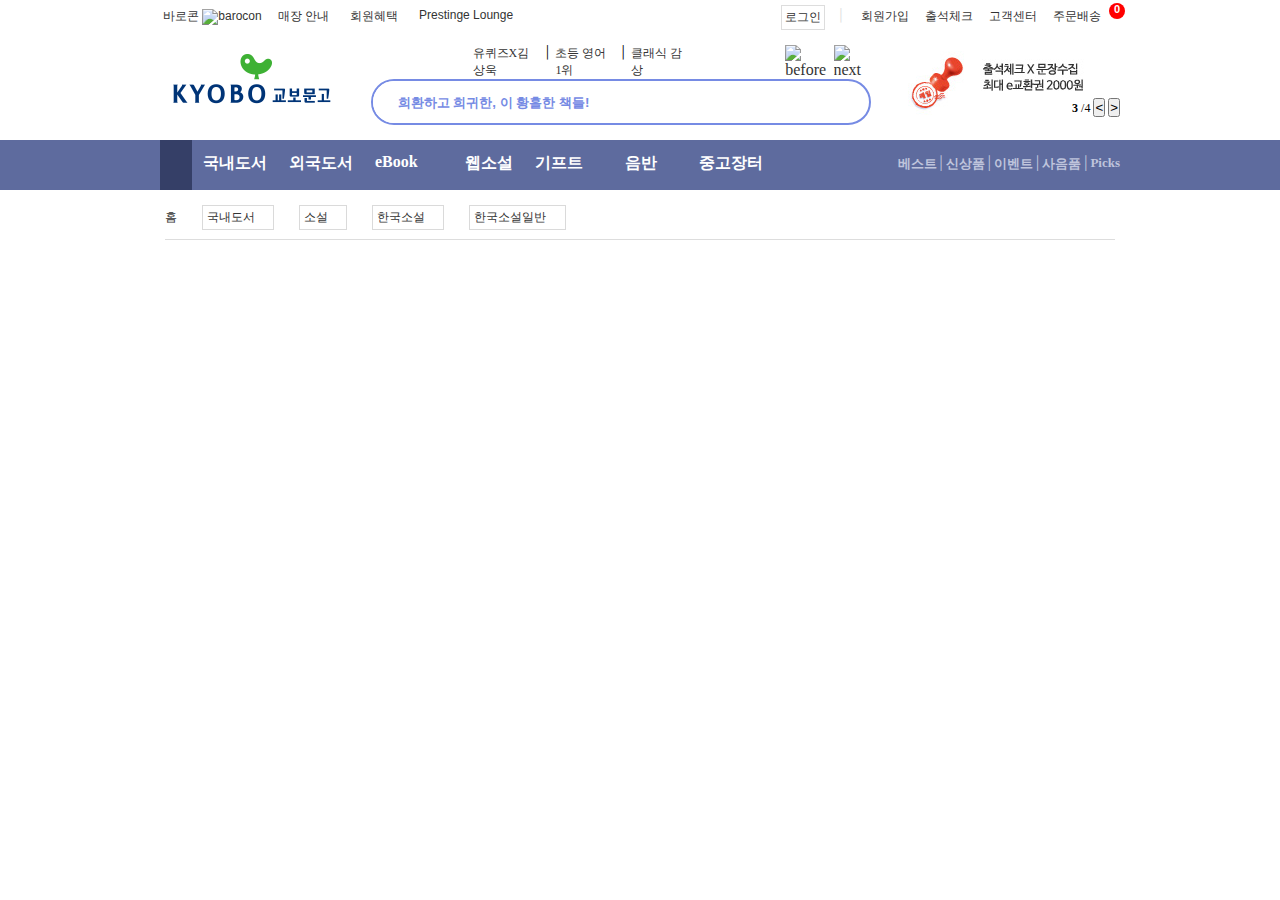
==== sub.html @ 97ce5af9 "project05" ====
<!DOCTYPE html>
<html lang="ko">
<head>
    <meta charset="UTF-8">
    <meta http-equiv="X-UA-Compatible" content="IE=edge">
    <meta name="viewport" content="width=device-width, initial-scale=1.0">
    <title>교보문고</title>

    <link href="img/CI_wordmark.green.png" rel="shortcut icon" type="image/x-icon">
    <link rel="stylesheet" href="https://use.fontawesome.com/releases/v6.0.0/css/all.css">
    <link rel="stylesheet" href="css/sub.css">
</head>

<body>
    <!-- header&nav -->
    <header>

        <div class="top_head">
            <div class="top">
                <div class="nav">
                    <div class="nav_left">
                        <ul>
                            <li><a href="#">바로콘 <img src="http://image.kyobobook.co.kr/ink/images/gnb/icon_off2.gif" alt="barocon"></a></li>
                            <li class="li_hover"><a href="#">매장 안내</a><i class="fa-solid fa-angle-down"></i></li>
                            <li class="li_hover"><a href="#">회원혜택</a><i class="fa-solid fa-angle-down"></i></li>
                            <li class="li_hover"><a href="#">Prestinge Lounge</a></li>
                        </ul>
                    </div>
                    <div class="nav_right">
                        <ul>
                            <li class="login"><a href="#">로그인</a></li>
                            <li class="line">│</li>
                            <li class="nav_hover"><a href="#">회원가입</a></li>
                            <li class="nav_hover"><a href="#">출석체크</a></li>
                            <li class="nav_hover"><a href="#">고객센터</a></li>
                            <li class="nav_hover"><a href="#">주문배송</a></li>
                            <li><a href="#"><i class="fa-solid fa-cart-shopping"></i><span class="count">0</span></a></li>
                        </ul>
                    </div>
                </div>

                <div class="logo_main">
                    <div class="logo">
                        <a href="#"><img src="img/CI_signature.logo.png" alt="logo"></a>
                    </div>

                    <div class="search">
                        <div class="wordlist">
                            <ul>
                                <li class="hover_a"><a href="#">유퀴즈X김상욱</a></li>
                                <li>│</li>
                                <li class="hover_a"><a href="#">초등 영어 1위</a></li>
                                <li>│</li>
                                <li class="hover_a"><a href="#">클래식 감상</a></li>
                            </ul>
                            <a href="#" class="bt_margin"><img src="http://image.kyobobook.co.kr/ink/images/welcome/btn_left.gif" alt="before"></a>
                            <a href="#"><img src="http://image.kyobobook.co.kr/ink/images/welcome/btn_right.gif" alt="next"></a>
                        </div>

                        <div class="searchbar">
                            <input type="text"  placeholder="희환하고 희귀한, 이 황홀한 책들!">
                            <a href="#"><i class="fa-solid fa-magnifying-glass"></i></a>
                        </div>
                    </div>

                    <div class="ad">
                        <div class="ad_banner">
                        <a href="#"><img src="img/bnD_w03.jpg" alt="banner"></a>
                        </div>
                        <div class="list_button">
                            <span class="page">
                                <strong class="current">3</strong>
                                /4
                            </span>
                            <button type="button" class="btn_prev">&lt;</button>
                            <button type="button" class="btn_next">&gt;</button>
                        </div>
                    </div>
                </div>
            </div>
        </div>

        <div class="main_list">
            <div class="container">
                <ul class="item1">
                    <li class="menu"><i class="fa-solid fa-bars"></i></li>
                    <li><a href="#">국내도서</a></li>
                    <li><a href="#">외국도서</a></li>
                    <li class="ebook"><a href="#">eBook</a> <i class="fa-solid fa-angle-down"></i></li>
                    <li><a href="#">웹소설</a></li>
                    <li class="gift"><a href="#">기프트</a> <i class="fa-solid fa-angle-down"></i></li>
                    <li class="album"><a href="#">음반</a> <i class="fa-solid fa-angle-down"></i></li>
                    <li><a href="#">중고장터</a></li>
                    <li class="plus"><i class="fa-regular fa-square-plus"></i></li>
                </ul>

                <ul class="item2">
                    <li class="underline"><a href="#">베스트</a></li>
                    <li>│</li>
                    <li  class="underline"><a href="#">신상품</a></li>
                    <li>│</li>
                    <li  class="underline"><a href="#">이벤트</a></li>
                    <li>│</li>
                    <li  class="underline"><a href="#">사음품</a></li>
                    <li>│</li>
                    <li  class="underline"><a href="#">Picks</a></li>
                </ul>
            </div>
        </div>
    </header>



    <div class="container">
        <div class="section1">
            <div class="home_bar">
                <p class="home">
                    <a href="#">홈</a>
                </p>
            </div>
            <div class="location_zone1">
                <p class="location1">
                    <span>
                        <a href="#">국내도서</a>
                    </span>
                </p>
                <div class="location_more1">

                </div>
            </div>
            <div class="location_zone2">
                <p class="location2">
                    <span>
                        <a href="#">소설</a>
                    </span>
                </p>
                <div class="location_more2">
                    
                </div>
            </div>
            <div class="location_zone3">
                <p class="location3">
                    <span>
                        <a href="#">한국소설</a>
                    </span>
                </p>
                <div class="location_more3">
                    
                </div>
            </div>
            <div class="location_zone4">
                <p class="location4">
                    <span>
                        <a href="#">한국소설일반</a>
                    </span>
                </p>
                <div class="location_more4">
                    
                </div>
            </div>
        </div>
    </div>

    <div class="section2"></div>
    
</body>
</html>
---- css/sub.css ----
* {
  margin: 0;
  padding: 0;
  box-sizing: border-box;
}

ol, ul, li {
  list-style-type: none;
}

a {
  text-decoration: none;
  color: #333;
}

.top_head {
  width: 100%;
  height: 140px;
}
.top_head .top {
  width: 960px;
  height: 140px;
  margin: 0 auto;
}
.top_head .top .nav {
  height: 30px;
  padding-top: 5px;
  font-size: 12px;
  font-family: dotum, sans-serif;
}
.top_head .top .nav .nav_left ul {
  float: left;
}
.top_head .top .nav .nav_left ul li {
  float: left;
  padding: 3px;
  margin-right: 10px;
}
.top_head .top .nav .nav_left ul li i {
  margin-left: 5px;
}
.top_head .top .nav .nav_left ul .li_hover:hover a {
  color: #3c5fdf;
  text-decoration: underline;
}
.top_head .top .nav .nav_right ul {
  float: right;
}
.top_head .top .nav .nav_right ul li {
  float: left;
  padding: 3px;
  margin-left: 10px;
  position: relative;
}
.top_head .top .nav .nav_right ul li i {
  font-size: 16px;
}
.top_head .top .nav .nav_right ul li .count {
  background-color: red;
  display: inline-block;
  text-align: center;
  color: #fff;
  width: 16px;
  height: 16px;
  position: absolute;
  top: -2px;
  right: -5px;
  border-radius: 50%;
  font-weight: bold;
  font-size: 11px;
}
.top_head .top .nav .nav_right ul .nav_hover:hover a {
  color: #3c5fdf;
  text-decoration: underline;
}
.top_head .top .nav .nav_right ul .login {
  border: 1px solid #ddd;
}
.top_head .top .nav .nav_right ul .line {
  color: #ddd;
}
.top_head .top .logo_main {
  display: flex;
  align-items: center;
  justify-content: space-between;
  margin-top: 15px;
}
.top_head .top .logo_main .search .wordlist {
  width: 500px;
  display: flex;
}
.top_head .top .logo_main .search .wordlist ul {
  display: flex;
  margin-left: 100px;
  font-size: 12px;
}
.top_head .top .logo_main .search .wordlist ul li {
  margin: 0 2px;
}
.top_head .top .logo_main .search .wordlist ul .hover_a:hover a {
  color: #3c5fdf;
  text-decoration: underline;
}
.top_head .top .logo_main .search .wordlist .bt_margin {
  margin-left: 100px;
}
.top_head .top .logo_main .search .searchbar {
  width: 500px;
  background-color: #fff;
  border: 2px solid rgb(118, 139, 228);
  border-radius: 30px;
  overflow: hidden;
}
.top_head .top .logo_main .search .searchbar input {
  border: none;
  width: 450px;
  height: 42px;
  padding: 10px 10px 10px 25px;
}
.top_head .top .logo_main .search .searchbar input::-moz-placeholder {
  color: rgb(118, 139, 228);
  font-weight: bold;
}
.top_head .top .logo_main .search .searchbar input:-ms-input-placeholder {
  color: rgb(118, 139, 228);
  font-weight: bold;
}
.top_head .top .logo_main .search .searchbar input::placeholder {
  color: rgb(118, 139, 228);
  font-weight: bold;
}
.top_head .top .logo_main .search .searchbar input:focus {
  outline: none;
}
.top_head .top .logo_main .search .searchbar i {
  color: rgb(118, 139, 228);
  font-size: 18px;
}
.top_head .top .ad {
  position: relative;
}
.top_head .top .ad .list_button {
  font-size: 12px;
  position: absolute;
  bottom: 2px;
  right: 0;
}

.main_list {
  width: 100%;
  height: 50px;
  background-color: #5e6b9e;
}
.main_list .container {
  width: 960px;
  height: 50px;
  margin: 0 auto;
  display: flex;
  justify-content: space-between;
}
.main_list .container .item1 {
  color: #bfc4dc;
}
.main_list .container .item1 a {
  color: #fff;
  font-weight: bold;
}
.main_list .container .item1 li {
  padding-top: 13px;
  padding-left: 11px;
  padding-bottom: 13px;
  padding-right: 11px;
  height: 50px;
  float: left;
}
.main_list .container .item1 .menu {
  background-color: #353f67;
  color: #fff;
  cursor: pointer;
  font-size: 22px;
  padding-top: 9px;
  padding-left: 16px;
  padding-right: 16px;
}
.main_list .container .item1 li:nth-of-type(9) {
  font-size: 22px;
  cursor: pointer;
  padding-top: 9px;
  padding-left: 18px;
  padding-right: 40px;
}
.main_list .container .item1 .ebook {
  width: 90px;
}
.main_list .container .item1 .ebook:hover {
  background-color: #fff;
  color: #353f67;
  border: 1px solid #5e6b9e;
  cursor: pointer;
}
.main_list .container .item1 .ebook:hover i {
  transform: rotate(180deg);
}
.main_list .container .item1 .ebook:hover a {
  color: #353f67;
}
.main_list .container .item1 .gift {
  width: 90px;
}
.main_list .container .item1 .gift:hover {
  background-color: #fff;
  color: #353f67;
  border: 1px solid #5e6b9e;
  cursor: pointer;
}
.main_list .container .item1 .gift:hover i {
  transform: rotate(180deg);
}
.main_list .container .item1 .gift:hover a {
  color: #353f67;
}
.main_list .container .item1 .album {
  width: 74px;
}
.main_list .container .item1 .album:hover {
  background-color: #fff;
  color: #353f67;
  border: 1px solid #5e6b9e;
  cursor: pointer;
}
.main_list .container .item1 .album:hover i {
  transform: rotate(180deg);
}
.main_list .container .item1 .album:hover a {
  color: #353f67;
}
.main_list .container .item1 .plus:hover {
  background-color: #fff;
  color: #353f67;
  border: 1px solid #5e6b9e;
  cursor: pointer;
}
.main_list .container .item2 {
  color: #bfc4dc;
  font-size: 13px;
  font-weight: bold;
}
.main_list .container .item2 a {
  color: #bfc4dc;
}
.main_list .container .item2 li {
  float: left;
  padding-top: 15px;
}
.main_list .container .item2 .underline:hover a {
  color: #fff;
  text-decoration: underline;
}

.section1 {
  width: 950px;
  height: 35px;
  margin: 15px auto 40px;
  border-bottom: 1px solid #ddd;
  font-size: 12px;
}
.section1 .home_bar {
  float: left;
}
.section1 .home_bar p {
  width: 12px;
  height: 24px;
  padding-top: 4px;
}
.section1 .location_zone1 {
  float: left;
  font-size: 12px;
}
.section1 .location_zone1 .location1 {
  width: 87px;
  height: 24px;
  float: left;
  background: url(http://image.kyobobook.co.kr/ink/images/common/icon_arrow.gif) no-repeat left;
  padding-left: 15px;
  margin-left: 10px;
}
.section1 .location_zone1 .location1 span {
  display: block;
  border: solid #dadada 1px;
  padding: 3px 6px 3px 4px;
}
.section1 .location_zone1 .location1 span a {
  display: block;
  background: url(http://image.kyobobook.co.kr/ink/images/common/bul_select.gif) no-repeat right center;
  padding-right: 12px;
}
.section1 .location_zone2 {
  float: left;
  font-size: 12px;
}
.section1 .location_zone2 .location2 {
  width: 63px;
  height: 24px;
  float: left;
  background: url(http://image.kyobobook.co.kr/ink/images/common/icon_arrow.gif) no-repeat left;
  padding-left: 15px;
  margin-left: 10px;
}
.section1 .location_zone2 .location2 span {
  display: block;
  border: solid #dadada 1px;
  padding: 3px 6px 3px 4px;
}
.section1 .location_zone2 .location2 span a {
  display: block;
  background: url(http://image.kyobobook.co.kr/ink/images/common/bul_select.gif) no-repeat right center;
  padding-right: 12px;
}
.section1 .location_zone3 {
  float: left;
  font-size: 12px;
}
.section1 .location_zone3 .location3 {
  width: 87px;
  height: 24px;
  float: left;
  background: url(http://image.kyobobook.co.kr/ink/images/common/icon_arrow.gif) no-repeat left;
  padding-left: 15px;
  margin-left: 10px;
}
.section1 .location_zone3 .location3 span {
  display: block;
  border: solid #dadada 1px;
  padding: 3px 6px 3px 4px;
}
.section1 .location_zone3 .location3 span a {
  display: block;
  background: url(http://image.kyobobook.co.kr/ink/images/common/bul_select.gif) no-repeat right center;
  padding-right: 12px;
}
.section1 .location_zone4 {
  float: left;
  font-size: 12px;
}
.section1 .location_zone4 .location4 {
  width: 112px;
  height: 24px;
  float: left;
  background: url(http://image.kyobobook.co.kr/ink/images/common/icon_arrow.gif) no-repeat left;
  padding-left: 15px;
  margin-left: 10px;
}
.section1 .location_zone4 .location4 span {
  display: block;
  border: solid #dadada 1px;
  padding: 3px 6px 3px 4px;
}
.section1 .location_zone4 .location4 span a {
  display: block;
  background: url(http://image.kyobobook.co.kr/ink/images/common/bul_select.gif) no-repeat right center;
  padding-right: 12px;
}
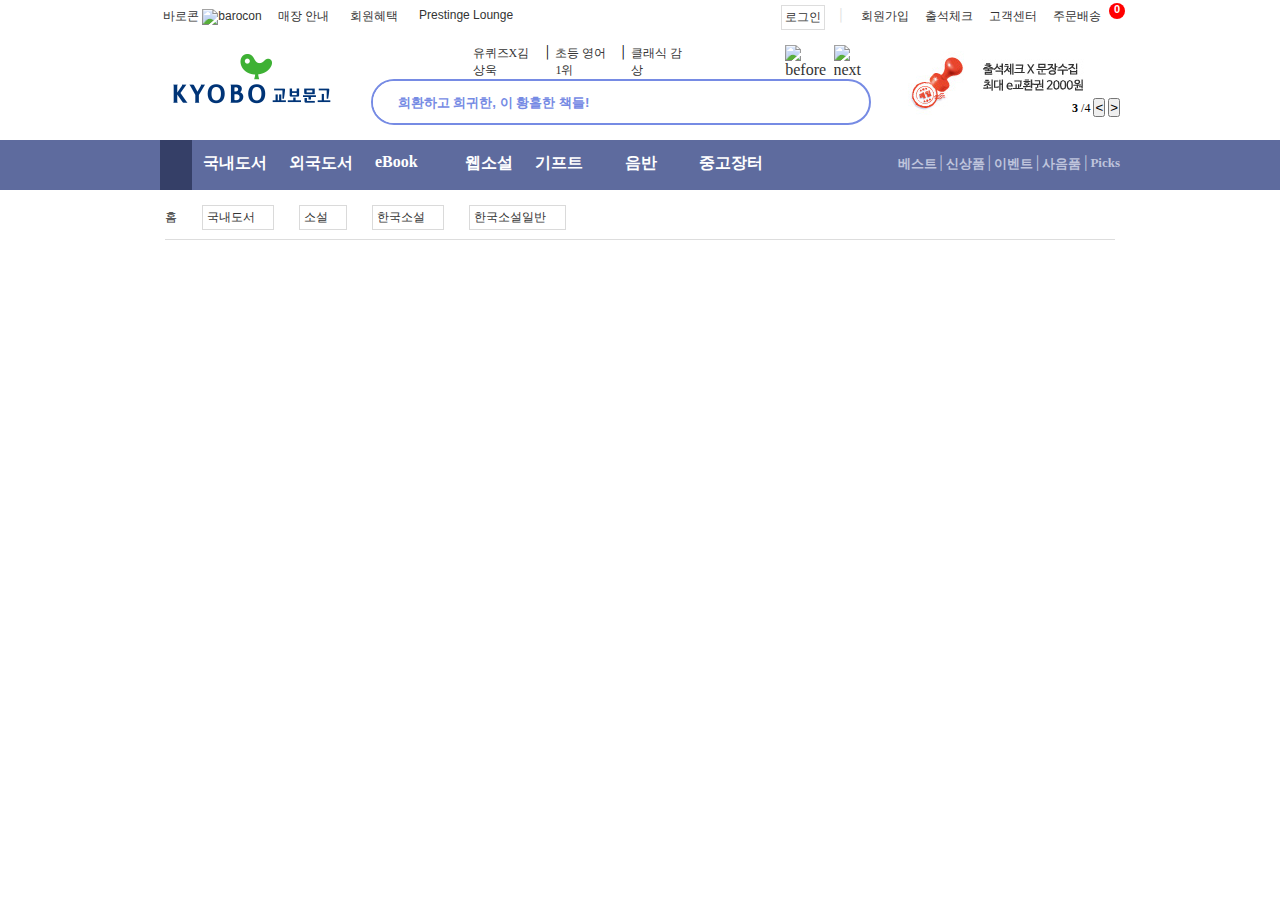
==== commit 9198284f: "project05" ====
--- a/sub.html
+++ b/sub.html
@@ -161,7 +161,11 @@
         </div>
     </div>
 
-    <div class="section2"></div>
+    <div class="section2">
+        <div class="book_explain">
+            
+        </div>
+    </div>
     
 </body>
 </html>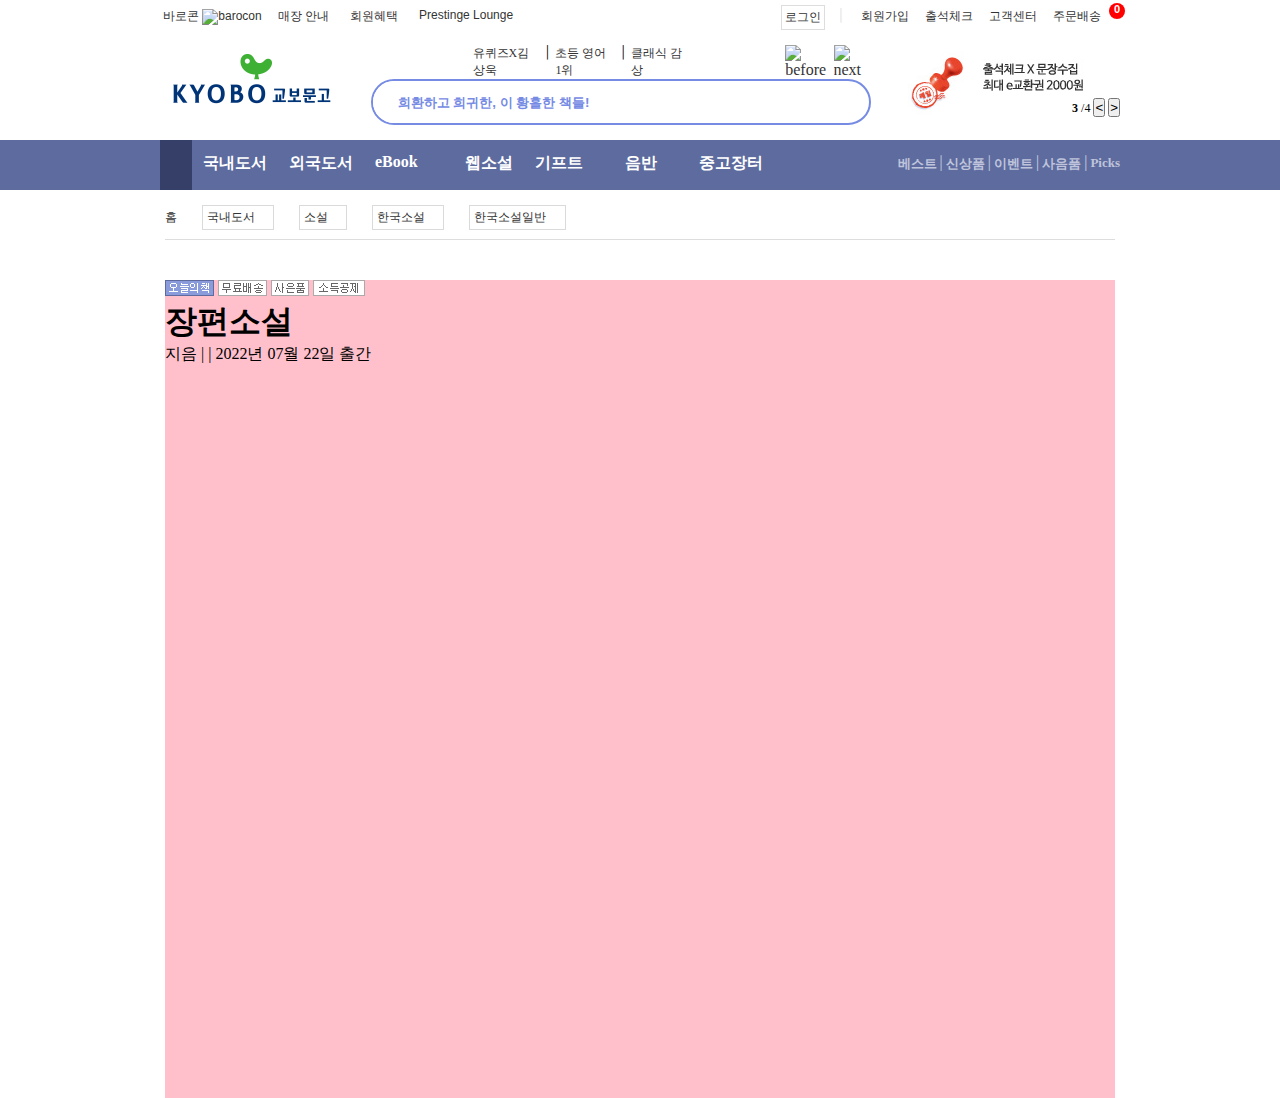
==== commit 013f6318: "project05" ====
--- a/sub.html
+++ b/sub.html
@@ -41,7 +41,7 @@
 
                 <div class="logo_main">
                     <div class="logo">
-                        <a href="#"><img src="img/CI_signature.logo.png" alt="logo"></a>
+                        <a href="index.html"><img src="img/CI_signature.logo.png" alt="logo"></a>
                     </div>
 
                     <div class="search">
@@ -163,9 +163,34 @@
 
     <div class="section2">
         <div class="book_explain">
-            
+            <div class="box_detail_point">
+                <div class="icon">
+                    <img src="img/icon_m_today.gif" alt="icon">
+                    <img src="img/icon_m_freedel.gif" alt="icon">
+                    <img src="img/icon_m_gift.gif" alt="icon">
+                    <img src="img/icon_m_deduction.gif" alt="icon">
+                </div>
+                <h1 class="detail_title">
+                    <strong class="ajax_title_box"></strong>
+                    <span class="ajax_author"></span>
+                    <span>장편소설</span>
+                </h1>
+                <div class="detail_auhor">
+                    <span class="ajax_author"></span> 지음
+                    <span class="line">|</span>
+                    <span class="ajax_publisher"></span>
+                    <span class="line">|</span>
+                    <span class="ajax_datetime">2022년 07월 22일 출간</span>
+
+                </div>
+            </div>
+            <div class="box_detail_info"></div>
+            <div class="box_detail_order"></div>
         </div>
     </div>
-    
+
+
+    <script src="https://ajax.aspnetcdn.com/ajax/jQuery/jquery-3.6.0.min.js"></script>
+    <script src="js/ajax.js"></script>    
 </body>
 </html>--- a/css/sub.css
+++ b/css/sub.css
@@ -359,4 +359,11 @@
   display: block;
   background: url(http://image.kyobobook.co.kr/ink/images/common/bul_select.gif) no-repeat right center;
   padding-right: 12px;
+}
+
+.section2 {
+  width: 950px;
+  height: 818px;
+  background-color: pink;
+  margin: 0 auto;
 }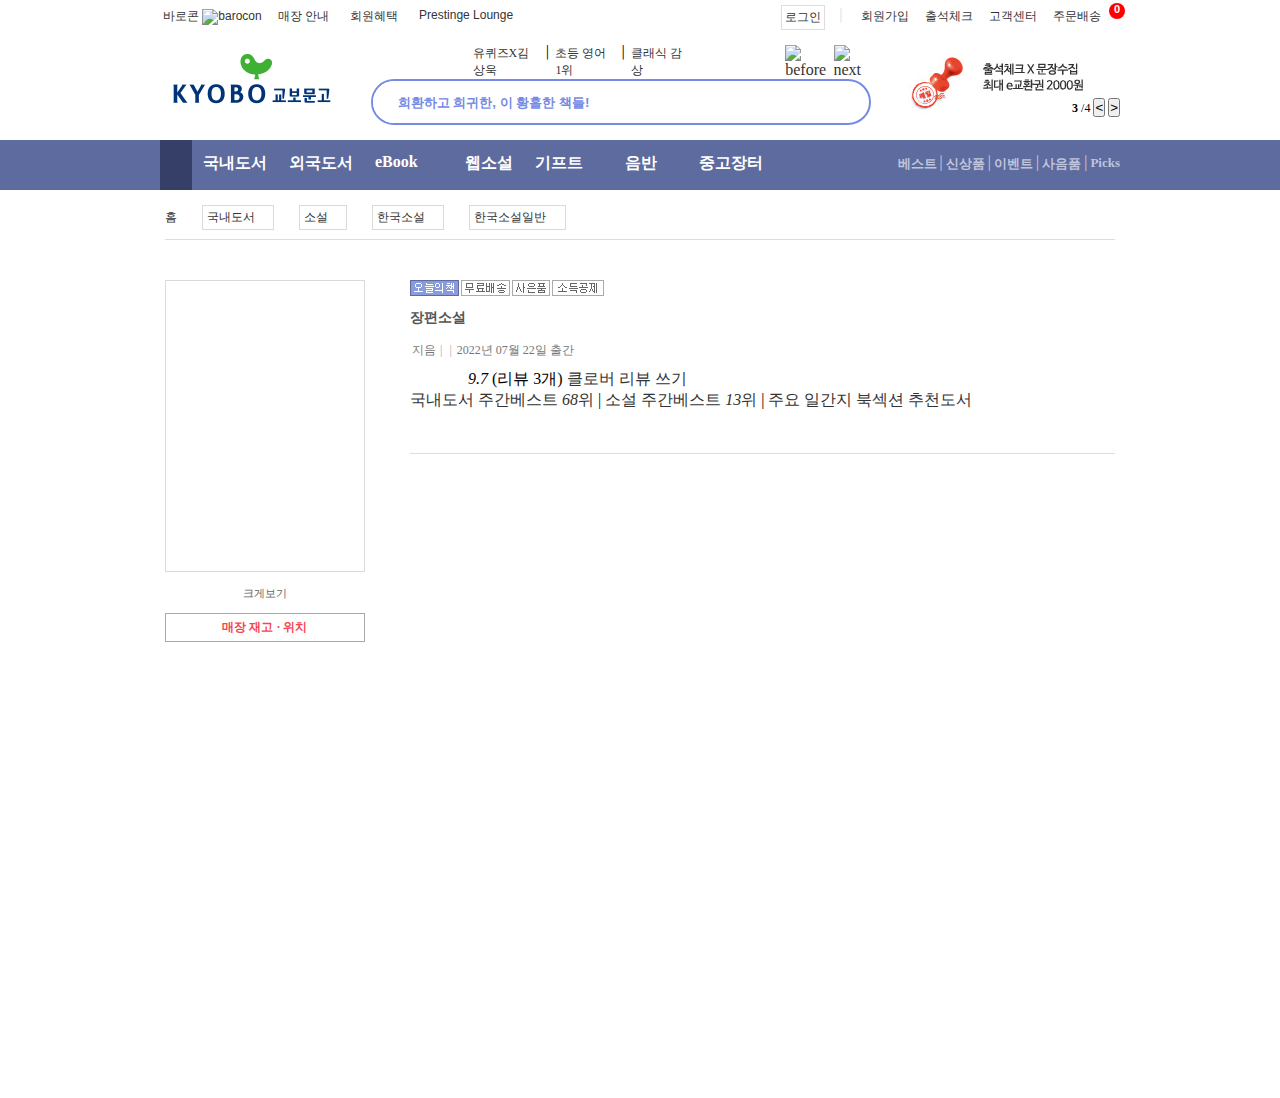
==== commit 9ad63672: "project05" ====
--- a/sub.html
+++ b/sub.html
@@ -165,17 +165,14 @@
         <div class="book_explain">
             <div class="box_detail_point">
                 <div class="icon">
-                    <img src="img/icon_m_today.gif" alt="icon">
-                    <img src="img/icon_m_freedel.gif" alt="icon">
-                    <img src="img/icon_m_gift.gif" alt="icon">
-                    <img src="img/icon_m_deduction.gif" alt="icon">
+                    <img src="img/icon_m_today.gif" alt="icon"><img src="img/icon_m_freedel.gif" alt="icon"><img src="img/icon_m_gift.gif" alt="icon"><img src="img/icon_m_deduction.gif" alt="icon">
                 </div>
                 <h1 class="detail_title">
                     <strong class="ajax_title_box"></strong>
                     <span class="ajax_author"></span>
                     <span>장편소설</span>
                 </h1>
-                <div class="detail_auhor">
+                <div class="detail_author">
                     <span class="ajax_author"></span> 지음
                     <span class="line">|</span>
                     <span class="ajax_publisher"></span>
@@ -183,8 +180,43 @@
                     <span class="ajax_datetime">2022년 07월 22일 출간</span>
 
                 </div>
-            </div>
-            <div class="box_detail_info"></div>
+                <div class="review">
+                    <div class="review_klover">
+                        <span class="klover">
+                            <div class="mask_klover">총 4종</div>
+                            <em>9.7</em>
+                            (리뷰 3개)
+                        </span>
+                    </div>
+                    <a href="#" class="review_kv">클로버 리뷰 쓰기</a>
+                </div>
+                <div class="rank">
+                    <a href="#" class="rank_kb">국내도서 주간베스트 <em>68</em>위</a>
+                    <span>|</span>
+                    <a href="#" class="rank_kb">소설 주간베스트 <em>13</em>위</a>
+                    <span>|</span>
+                    <span class="popup_load">
+                        <a href="#" class="midium_btn">주요 일간지 북섹션 추천도서</a>
+                    </span>
+                </div>
+            </div>
+
+            <div class="box_detail_info">
+                <div class="box_detail_cover">
+                    <div class="cover">
+                        <a href="#" class="ajax_cover">
+                            <span>크게보기</span>
+                        </a>
+                    </div>
+                    <ul>
+                        <li><a href="#">크게보기</a></li>
+                    </ul>
+                </div>
+                <div class="box_detail_position">
+                    <a href="#">매장 재고 · 위치</a>
+                </div>
+            </div>
+
             <div class="box_detail_order"></div>
         </div>
     </div>
--- a/css/sub.css
+++ b/css/sub.css
@@ -364,6 +364,133 @@
 .section2 {
   width: 950px;
   height: 818px;
-  background-color: pink;
   margin: 0 auto;
+}
+.section2 .book_explain .box_detail_point {
+  display: relative;
+  float: right;
+  width: 705px;
+  height: 174px;
+  padding-bottom: 30px;
+  border-bottom: 1px solid #ddd;
+}
+.section2 .book_explain .box_detail_point .icon {
+  height: 16px;
+  margin-bottom: 5px;
+}
+.section2 .book_explain .box_detail_point .icon img {
+  vertical-align: top;
+  margin-right: 2px;
+}
+.section2 .book_explain .box_detail_point .detail_title {
+  color: #3a60df;
+  display: inline;
+  margin-right: 10px;
+  font-size: 24px;
+  line-height: 27px;
+}
+.section2 .book_explain .box_detail_point .detail_title strong {
+  font-weight: bold;
+}
+.section2 .book_explain .box_detail_point .detail_title span {
+  font-size: 14px;
+  color: #555;
+}
+.section2 .book_explain .box_detail_point .detail_author {
+  color: #777;
+  margin-top: 10px;
+  line-height: 18px;
+  font-size: 12px;
+}
+.section2 .book_explain .box_detail_point .detail_author span {
+  font-size: 12px;
+  margin: 0 1px;
+}
+.section2 .book_explain .box_detail_point .detail_author a {
+  color: #777;
+}
+.section2 .book_explain .box_detail_point .detail_author a:hover {
+  text-decoration: underline;
+  color: #3c5fdf;
+}
+.section2 .book_explain .box_detail_point .detail_author .line {
+  color: #aaa;
+}
+.section2 .book_explain .box_detail_point .review {
+  margin-top: 10px;
+}
+.section2 .book_explain .box_detail_point .review .review_klover {
+  display: inline-block;
+}
+.section2 .book_explain .box_detail_point .review .review_klover .klover {
+  width: 54px;
+  height: 14px;
+  padding-right: 0;
+}
+.section2 .book_explain .box_detail_point .review .review_klover .klover .mask_klover {
+  display: inline-block;
+  text-indent: -9999px;
+  width: 54px;
+  height: 14px;
+  background-image: url(http://image.kyobobook.co.kr/ink/images/common/ico_klover2.gif);
+  background-repeat: no-repeat;
+  background-position: 0 0;
+}
+.section2 .book_explain .box_detail_point .rank .popup_load .midium_btn {
+  padding-right: 25px;
+  background: url(http://image.kyobobook.co.kr/ink/images/common/icon_open_r.gif) no-repeat right center;
+}
+.section2 .book_explain .box_detail_info {
+  float: left;
+  width: 200px;
+}
+.section2 .book_explain .box_detail_info .box_detail_cover {
+  text-align: center;
+}
+.section2 .book_explain .box_detail_info .box_detail_cover ul {
+  margin: 10px 0 8px;
+}
+.section2 .book_explain .box_detail_info .box_detail_cover ul li {
+  display: inline-block;
+  width: 96px;
+  text-align: center;
+  font-size: 11px;
+}
+.section2 .book_explain .box_detail_info .box_detail_cover ul li a {
+  display: inline-block;
+  padding: 4px 5px 2px;
+  color: #666;
+}
+.section2 .book_explain .box_detail_info .box_detail_cover ul li a:hover {
+  text-decoration: underline;
+  color: #3c5fdf;
+}
+.section2 .book_explain .box_detail_info .box_detail_cover .cover {
+  width: 200px;
+  height: 292px;
+  border: 1px solid #dadada;
+}
+.section2 .book_explain .box_detail_info .box_detail_cover .cover .ajax_cover img {
+  width: 199px;
+  height: 292px;
+}
+.section2 .book_explain .box_detail_info .box_detail_cover .cover .ajax_cover span {
+  display: none;
+}
+.section2 .book_explain .box_detail_info .box_detail_position {
+  position: relative;
+  margin-top: 10px;
+}
+.section2 .book_explain .box_detail_info .box_detail_position a {
+  display: block;
+  text-align: center;
+  padding: 5px 0 5px;
+  border: 1px solid #aaa;
+  color: #f84450;
+  font-size: 12px;
+  font-weight: bold;
+  background: url(http://image.kyobobook.co.kr/ink/images/welcome/icon_more.gif) no-repeat 165px center;
+}
+.section2 .book_explain .box_detail_info .box_detail_position a:hover {
+  border-color: #888;
 }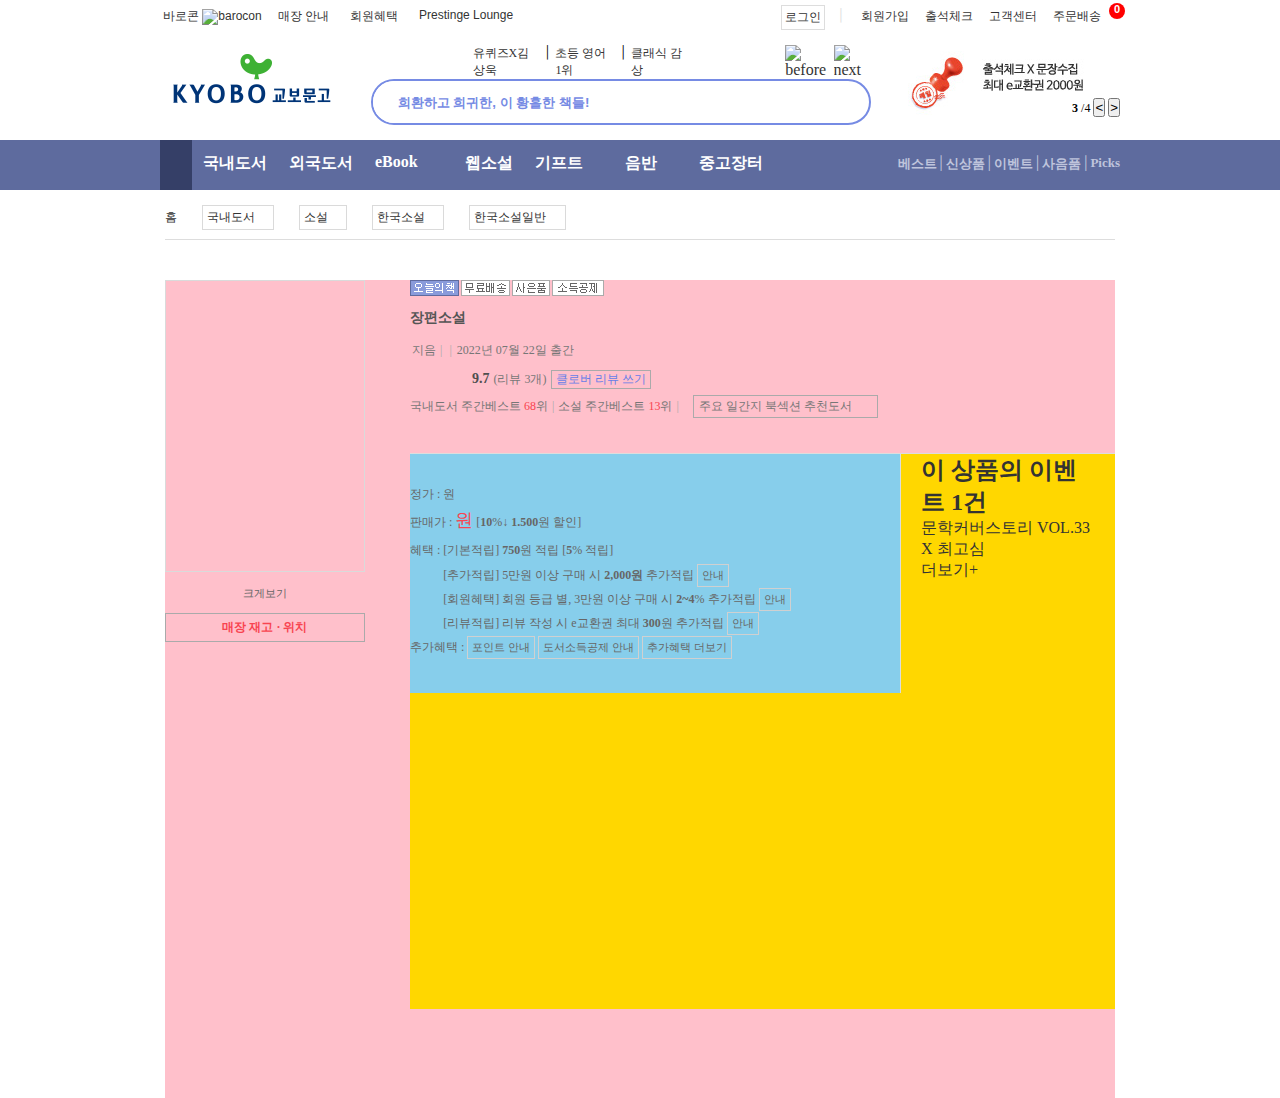
==== commit 9908d11f: "poroject05" ====
--- a/sub.html
+++ b/sub.html
@@ -192,9 +192,9 @@
                 </div>
                 <div class="rank">
                     <a href="#" class="rank_kb">국내도서 주간베스트 <em>68</em>위</a>
-                    <span>|</span>
+                    <span class="line">|</span>
                     <a href="#" class="rank_kb">소설 주간베스트 <em>13</em>위</a>
-                    <span>|</span>
+                    <span class="line">|</span>
                     <span class="popup_load">
                         <a href="#" class="midium_btn">주요 일간지 북섹션 추천도서</a>
                     </span>
@@ -217,7 +217,58 @@
                 </div>
             </div>
 
-            <div class="box_detail_order"></div>
+            <div class="box_detail_order">
+                <div class="order_price">
+                    <ul class="list_price">
+                        <li>정가 : <span class="ajax_price"></span>원 <br>
+                            판매가 : <span class="sell_price"><strong class="ajax_sale_price"></strong>원</span>
+                            <span class="dc_rate">[<strong>10</strong>%↓</span> <strong>1.500</strong>원 할인]
+                        </li>
+                        <li>
+                            <div class="point">
+                                <span class="benefit">혜택 : </span>
+                                <div class="inkpoint">
+                                    <span class="accumulation_point">
+                                        [기본적립] <strong>750</strong>원 적립 [<strong>5</strong>% 적립]
+                                    </span>
+                                    <span class="accumulation_point">
+                                        [추가적립] 5만원 이상 구매 시 <strong>2,000원</strong> 추가적립
+                                        <span class="popup_info"><a href="#" class="popup_btn">안내</a></span>
+                                    </span>
+                                    <span class="accumulation_point">
+                                        [회원혜택] 회원 등급 별, 3만원 이상 구매 시 <strong>2~4</strong>% 추가적립
+                                        <span class="popup_info"><a href="#" class="popup_btn">안내</a></span>
+                                    </span>
+                                    <span class="accumulation_point">
+                                        [리뷰적립] 리뷰 작성 시 e교환권 최대 <strong>300</strong>원 추가적립
+                                        <span class="popup_info"><a href="#" class="popup_btn">안내</a></span>
+                                    </span>
+                                </div>
+                            </div>
+                        </li>
+                        <li>
+                            <div class="add_point">
+                                <span>추가혜택 : </span>
+                                <span class="popup_info"><a href="#" class="popup_btn">포인트 안내</a></span>
+                                <span class="popup_info"><a href="#" class="popup_btn">도서소득공제 안내</a></span>
+                                <a href="#" class="popup_btn">추가혜택 더보기</a>
+                            </div>
+                        </li>
+                    </ul>
+                    <div class="event">
+                        <h2><a href="#">이 상품의 이벤트 <strong>1</strong>건</a></h2>
+                        <ul class="event_list">
+                            <li><a href="#">문학커버스토리 VOL.33 X 최고심</a></li>
+                        </ul>
+                        <div class="btn_more">
+                            <a href="#">더보기+</a>
+                        </div>
+                    </div>
+                </div>
+                
+                <div class="delivery"></div>
+                <div class="order_button"></div>
+            </div>
         </div>
     </div>
 
--- a/css/sub.css
+++ b/css/sub.css
@@ -364,6 +364,7 @@
 .section2 {
   width: 950px;
   height: 818px;
+  background-color: pink;
   margin: 0 auto;
 }
 .section2 .book_explain .box_detail_point {
@@ -421,11 +422,16 @@
 }
 .section2 .book_explain .box_detail_point .review .review_klover {
   display: inline-block;
+  position: relative;
+  cursor: pointer;
+  margin-left: 5px;
 }
 .section2 .book_explain .box_detail_point .review .review_klover .klover {
   width: 54px;
   height: 14px;
   padding-right: 0;
+  font-size: 12px;
+  color: #777;
 }
 .section2 .book_explain .box_detail_point .review .review_klover .klover .mask_klover {
   display: inline-block;
@@ -435,10 +441,60 @@
   background-image: url(http://image.kyobobook.co.kr/ink/images/common/ico_klover2.gif);
   background-repeat: no-repeat;
   background-position: 0 0;
+  vertical-align: middle;
+}
+.section2 .book_explain .box_detail_point .review .review_klover .klover em {
+  display: inline-block;
+  margin-right: 1px;
+  font-size: 14px;
+  font-style: normal;
+  font-weight: bold;
+  color: #4f4f4f !important;
+}
+.section2 .book_explain .box_detail_point .review .review_kv {
+  margin-right: 3px;
+  padding: 1px 4px 2px;
+  border: 1px solid #aaa;
+  font-size: 12px;
+  color: #677ee8;
+  transition: all 0.2s;
+}
+.section2 .book_explain .box_detail_point .review .review_kv:hover {
+  border-color: #777;
+  box-shadow: 1px 1px 1px rgba(0, 0, 0, 0.1);
+}
+.section2 .book_explain .box_detail_point .rank {
+  font-size: 12px;
+  margin-top: 10px;
+}
+.section2 .book_explain .box_detail_point .rank a {
+  color: #777;
+}
+.section2 .book_explain .box_detail_point .rank a:hover {
+  text-decoration: underline;
+  color: #3c5fdf;
+}
+.section2 .book_explain .box_detail_point .rank em {
+  font-style: normal;
+  color: #f84450;
+}
+.section2 .book_explain .box_detail_point .rank .line {
+  color: #aaa;
+  margin: 0 1px;
+}
+.section2 .book_explain .box_detail_point .rank .popup_load {
+  margin-left: 10px;
 }
 .section2 .book_explain .box_detail_point .rank .popup_load .midium_btn {
-  padding-right: 25px;
+  padding: 3px 25px 4px 5px;
   background: url(http://image.kyobobook.co.kr/ink/images/common/icon_open_r.gif) no-repeat right center;
+  border: 1px solid #aaa;
+}
+.section2 .book_explain .box_detail_point .rank .popup_load .midium_btn:hover {
+  border-color: #777;
+  box-shadow: 1px 1px 1px rgba(0, 0, 0, 0.1);
+  color: #777;
+  text-decoration: none;
 }
 .section2 .book_explain .box_detail_info {
   float: left;
@@ -493,4 +549,109 @@
 }
 .section2 .book_explain .box_detail_info .box_detail_position a:hover {
   border-color: #888;
+}
+.section2 .book_explain .box_detail_order {
+  width: 705px;
+  height: 555px;
+  background-color: gold;
+  float: right;
+}
+.section2 .book_explain .box_detail_order .order_price {
+  position: relative;
+  width: 490px;
+  height: 239px;
+  background-color: skyblue;
+  padding: 30px 0;
+}
+.section2 .book_explain .box_detail_order .order_price .list_price {
+  font-size: 12px;
+  color: #666;
+  line-height: 21px;
+}
+.section2 .book_explain .box_detail_order .order_price .list_price a {
+  color: #666;
+}
+.section2 .book_explain .box_detail_order .order_price .list_price .sell_price {
+  font-size: 18px;
+  color: #f84450;
+  line-height: 30px;
+}
+.section2 .book_explain .box_detail_order .order_price .list_price .sell_price strong {
+  font-size: 27px;
+  font-weight: 600;
+  display: inline-block;
+  vertical-align: -2px;
+}
+.section2 .book_explain .box_detail_order .order_price .list_price .benefit {
+  float: left;
+  display: table-cell;
+  vertical-align: top;
+}
+.section2 .book_explain .box_detail_order .order_price .list_price .inkpoint {
+  float: left;
+  margin-left: 3px;
+}
+.section2 .book_explain .box_detail_order .order_price .list_price .inkpoint .accumulation_point {
+  display: block;
+  height: 21px;
+  margin: 0 0 3px 0;
+}
+.section2 .book_explain .box_detail_order .order_price .list_price .inkpoint .accumulation_point .popup_info {
+  display: inline-block;
+  position: relative;
+}
+.section2 .book_explain .box_detail_order .order_price .list_price .inkpoint .accumulation_point .popup_info .popup_btn {
+  font-size: 11px;
+  display: inline-block;
+  border: 1px solid #d0d0d0;
+  padding: 0 4px;
+  transition: all 0.2s;
+}
+.section2 .book_explain .box_detail_order .order_price .list_price .inkpoint .accumulation_point .popup_info .popup_btn:hover {
+  border-color: #777;
+  box-shadow: 1px 1px 1px rgba(0, 0, 0, 0.1);
+}
+.section2 .book_explain .box_detail_order .order_price .list_price .add_point {
+  float: left;
+}
+.section2 .book_explain .box_detail_order .order_price .list_price .add_point .popup_info {
+  display: inline-block;
+  position: relative;
+}
+.section2 .book_explain .box_detail_order .order_price .list_price .add_point .popup_info .popup_btn {
+  font-size: 11px;
+  display: inline-block;
+  border: 1px solid #d0d0d0;
+  padding: 0 4px;
+  transition: all 0.2s;
+}
+.section2 .book_explain .box_detail_order .order_price .list_price .add_point .popup_info .popup_btn:hover {
+  border-color: #777;
+  box-shadow: 1px 1px 1px rgba(0, 0, 0, 0.1);
+}
+.section2 .book_explain .box_detail_order .order_price .list_price .add_point .popup_btn {
+  font-size: 11px;
+  display: inline-block;
+  border: 1px solid #d0d0d0;
+  padding: 0 4px;
+  transition: all 0.2s;
+}
+.section2 .book_explain .box_detail_order .order_price .list_price .add_point .popup_btn:hover {
+  border-color: #777;
+  box-shadow: 1px 1px 1px rgba(0, 0, 0, 0.1);
+}
+.section2 .book_explain .box_detail_order .order_price .list_price > li:first-child {
+  margin-top: 0;
+}
+.section2 .book_explain .box_detail_order .order_price .list_price > li {
+  margin-top: 5px;
+}
+.section2 .book_explain .box_detail_order .order_price .event {
+  position: absolute;
+  top: 0;
+  left: 490px;
+  width: 194px;
+  height: 239px;
+  padding-left: 20px;
+  border-left: 1px solid #ddd;
 }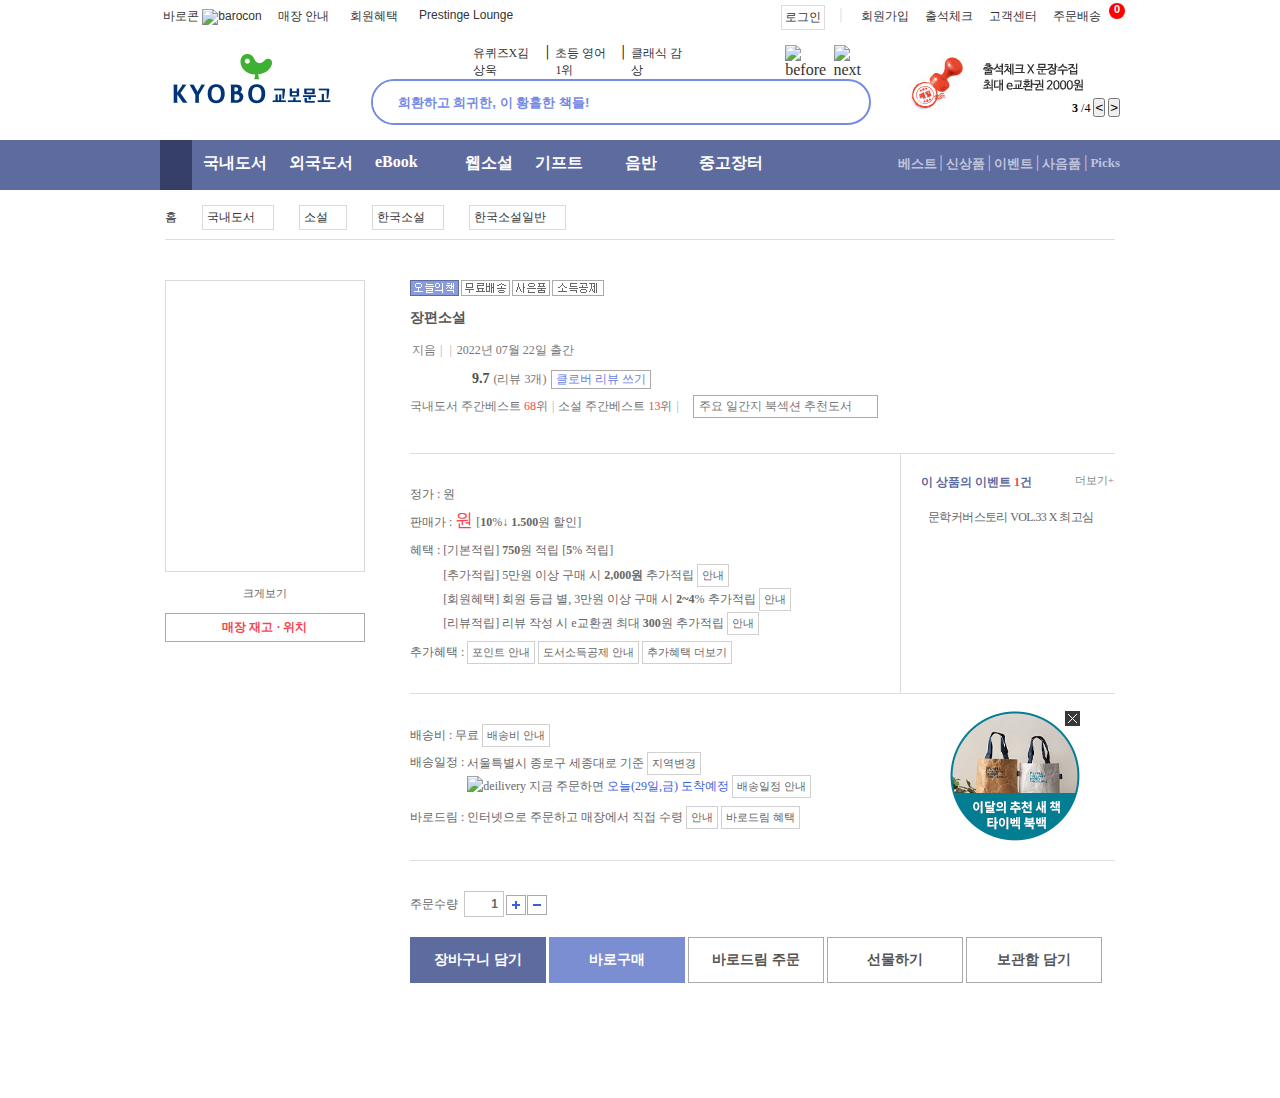
==== commit 1e5f1f24: "project05" ====
--- a/sub.html
+++ b/sub.html
@@ -173,7 +173,7 @@
                     <span>장편소설</span>
                 </h1>
                 <div class="detail_author">
-                    <span class="ajax_author"></span> 지음
+                    <span><a href="#" class="ajax_author"></a></span> 지음
                     <span class="line">|</span>
                     <span class="ajax_publisher"></span>
                     <span class="line">|</span>
@@ -266,8 +266,66 @@
                     </div>
                 </div>
                 
-                <div class="delivery"></div>
-                <div class="order_button"></div>
+                <div class="delivery">
+                    <ul class="delivery_list">
+                        <li>배송비 : 무료
+                            <span>
+                                <a href="#" class="popup_btn">배송비 안내</a>
+                            </span>
+                        </li>
+                        <li>
+                            <span class="indent">배송일정 : </span>
+                            <span class="indent">서울특별시 종로구 세종대로 기준
+                                <a href="#" class="popup_btn">지역변경</a> <br>
+                                <span class="today_del">
+                                    <img src="http://image.kyobobook.co.kr/ink/images/common/icon_todaydel.gif" alt="deilivery">
+                                    지금 주문하면
+                                    <em>오늘(29일,금) 도착예정</em>
+                                </span>
+                                <span><a href="#" class="popup_btn">배송일정 안내</a></span>
+                            </span>
+                        </li>
+                        <li>
+                            바로드림 : 인터넷으로 주문하고 매장에서 직접 수령
+                            <span><a href="#" class="popup_btn">안내</a></span>
+                            <span><a href="#" class="popup_btn">바로드림 혜택</a></span>
+                        </li>
+                    </ul>
+                    <div class="advertisement">
+                        <div class="bag_ad">
+                            <a href="#">
+                                <img src="img/bnJ_06.png" alt="bag">
+                            </a>
+                        </div>
+                        <div class="bag_ad_close">
+                            <a href="#">
+                                <img src="img/btn_close_f.gif" alt="close">
+                            </a>
+                        </div>
+                    </div>
+                </div>
+
+                <div class="order_button">
+                    <div class="amount">
+                        <label for="proForm_qty">주문수량</label>
+                        <input type="text" class="input_style" value="1">
+                        <span class="amount_btn">
+                            <button type="button" class="amount_btn_plus">
+                                <img src="img/btn_plus.gif" alt="plus">
+                            </button>
+                            <button type="button" class="amount_btn_minus">
+                                <img src="img/btn_minus.gif" alt="minus">
+                            </button>
+                        </span>
+                    </div>
+                    <div class="button_set">
+                        <a href="#" class="cart_button">장바구니 담기</a>
+                        <a href="#" class="buy_button">바로구매</a>
+                        <a href="#">바로드림 주문</a>
+                        <a href="#">선물하기</a>
+                        <a href="#">보관함 담기</a>
+                    </div>
+                </div>
             </div>
         </div>
     </div>
--- a/css/sub.css
+++ b/css/sub.css
@@ -364,7 +364,6 @@
 .section2 {
   width: 950px;
   height: 818px;
-  background-color: pink;
   margin: 0 auto;
 }
 .section2 .book_explain .box_detail_point {
@@ -553,14 +552,12 @@
 .section2 .book_explain .box_detail_order {
   width: 705px;
   height: 555px;
-  background-color: gold;
   float: right;
 }
 .section2 .book_explain .box_detail_order .order_price {
   position: relative;
   width: 490px;
   height: 239px;
-  background-color: skyblue;
   padding: 30px 0;
 }
 .section2 .book_explain .box_detail_order .order_price .list_price {
@@ -613,6 +610,7 @@
 }
 .section2 .book_explain .box_detail_order .order_price .list_price .add_point {
   float: left;
+  margin-top: 5px;
 }
 .section2 .book_explain .box_detail_order .order_price .list_price .add_point .popup_info {
   display: inline-block;
@@ -654,4 +652,183 @@
   height: 239px;
   padding-left: 20px;
   border-left: 1px solid #ddd;
+}
+.section2 .book_explain .box_detail_order .order_price .event h2 {
+  font-size: 12px;
+  margin-top: 20px;
+}
+.section2 .book_explain .box_detail_order .order_price .event h2 a {
+  color: #5e6b9f;
+}
+.section2 .book_explain .box_detail_order .order_price .event h2 a strong {
+  color: #f84450;
+}
+.section2 .book_explain .box_detail_order .order_price .event h2 a:hover {
+  text-decoration: underline;
+  color: #3c5fdf;
+}
+.section2 .book_explain .box_detail_order .order_price .event .event_list {
+  margin-top: 18px;
+}
+.section2 .book_explain .box_detail_order .order_price .event .event_list li {
+  padding: 1px 0 2px 7px;
+  font-size: 12px;
+  white-space: nowrap;
+  letter-spacing: -0.05em;
+  background: url(http://image.kyobobook.co.kr/ink/images/common/icon_squ.gif) no-repeat 0 6px;
+  line-height: 15px;
+}
+.section2 .book_explain .box_detail_order .order_price .event .event_list li a {
+  color: #666;
+}
+.section2 .book_explain .box_detail_order .order_price .event .event_list li a:hover {
+  text-decoration: underline;
+  color: #3c5fdf;
+}
+.section2 .book_explain .box_detail_order .order_price .event .btn_more {
+  position: absolute;
+  top: 16px;
+  right: -20px;
+}
+.section2 .book_explain .box_detail_order .order_price .event .btn_more a {
+  font-size: 11px;
+  color: #868686;
+}
+.section2 .book_explain .box_detail_order .order_price .event .btn_more a:hover {
+  text-decoration: underline;
+  color: #3c5fdf;
+}
+.section2 .book_explain .box_detail_order .delivery {
+  position: relative;
+  width: 705px;
+  height: 167px;
+  border-top: 1px solid #ddd;
+  padding: 30px 0;
+  font-size: 12px;
+  color: #666;
+}
+.section2 .book_explain .box_detail_order .delivery a {
+  color: #666;
+}
+.section2 .book_explain .box_detail_order .delivery .delivery_list li span {
+  margin-bottom: 3px;
+}
+.section2 .book_explain .box_detail_order .delivery .delivery_list li span .popup_btn {
+  font-size: 11px;
+  display: inline-block;
+  border: 1px solid #d0d0d0;
+  padding: 0 4px;
+  transition: all 0.2s;
+}
+.section2 .book_explain .box_detail_order .delivery .delivery_list li span .popup_btn:hover {
+  border-color: #777;
+  box-shadow: 1px 1px 1px rgba(0, 0, 0, 0.1);
+}
+.section2 .book_explain .box_detail_order .delivery .delivery_list li .indent {
+  display: inline-block;
+  vertical-align: top;
+}
+.section2 .book_explain .box_detail_order .delivery .delivery_list li .indent em {
+  font-style: normal;
+  color: #3a60df;
+}
+.section2 .book_explain .box_detail_order .delivery .delivery_list > li:first-child {
+  margin-top: 0;
+}
+.section2 .book_explain .box_detail_order .delivery .delivery_list > li {
+  margin-top: 5px;
+  line-height: 21px;
+}
+.section2 .book_explain .box_detail_order .delivery .advertisement {
+  position: absolute;
+  top: 17px;
+  right: 35px;
+  width: 130px;
+  height: 130px;
+}
+.section2 .book_explain .box_detail_order .delivery .advertisement .bag_ad img {
+  width: 130px;
+  height: 130px;
+}
+.section2 .book_explain .box_detail_order .delivery .advertisement .bag_ad_close {
+  position: absolute;
+  width: 15px;
+  height: 15px;
+  top: 0px;
+  right: 0px;
+}
+.section2 .book_explain .box_detail_order .delivery .advertisement .bag_ad_close img {
+  width: 15px;
+  height: 15px;
+}
+.section2 .book_explain .box_detail_order .order_button {
+  width: 705px;
+  border-top: 1px solid #ddd;
+  padding: 30px 0;
+  font-size: 12px;
+  color: #666;
+}
+.section2 .book_explain .box_detail_order .order_button .amount label {
+  vertical-align: baseline;
+  margin-right: 3px;
+}
+.section2 .book_explain .box_detail_order .order_button .amount input {
+  height: 26px;
+  width: 40px;
+  text-align: right;
+  padding-right: 5px;
+  font-weight: bold;
+  border: 1px solid #c6c6c6;
+  font-size: 12px;
+  color: #666;
+}
+.section2 .book_explain .box_detail_order .order_button .amount .amount_btn {
+  display: inline-block;
+  vertical-align: middle;
+  height: 20px;
+  margin-left: -1px;
+}
+.section2 .book_explain .box_detail_order .order_button .amount .amount_btn button {
+  float: left;
+  margin-right: 1px;
+  border: 1px solid #aaa;
+  color: #3a60df;
+  width: 20px;
+  height: 20px;
+  padding: 5px;
+  background-color: #fff;
+  cursor: pointer;
+}
+.section2 .book_explain .box_detail_order .order_button .amount .amount_btn button img {
+  vertical-align: top;
+}
+.section2 .book_explain .box_detail_order .order_button .button_set {
+  margin-top: 20px;
+}
+.section2 .book_explain .box_detail_order .order_button .button_set a {
+  width: 136px;
+  height: 46px;
+  display: inline-block;
+  vertical-align: middle;
+  padding: 13px 2px;
+  font-size: 14px;
+  font-weight: bold;
+  border: 1px solid #aaa;
+  color: #555;
+  text-align: center;
+  transition: all 0.2s;
+}
+.section2 .book_explain .box_detail_order .order_button .button_set .cart_button {
+  background-color: #5e6b9f;
+  border: 1px solid #5e6b9f;
+  color: #fff;
+}
+.section2 .book_explain .box_detail_order .order_button .button_set .buy_button {
+  background-color: #7b8ed1;
+  border: 1px solid #7b8ed1;
+  color: #fff;
+}
+.section2 .book_explain .box_detail_order .order_button .button_set a:hover {
+  border-color: #777;
+  box-shadow: 2px 2px 4px rgba(0, 0, 0, 0.2);
 }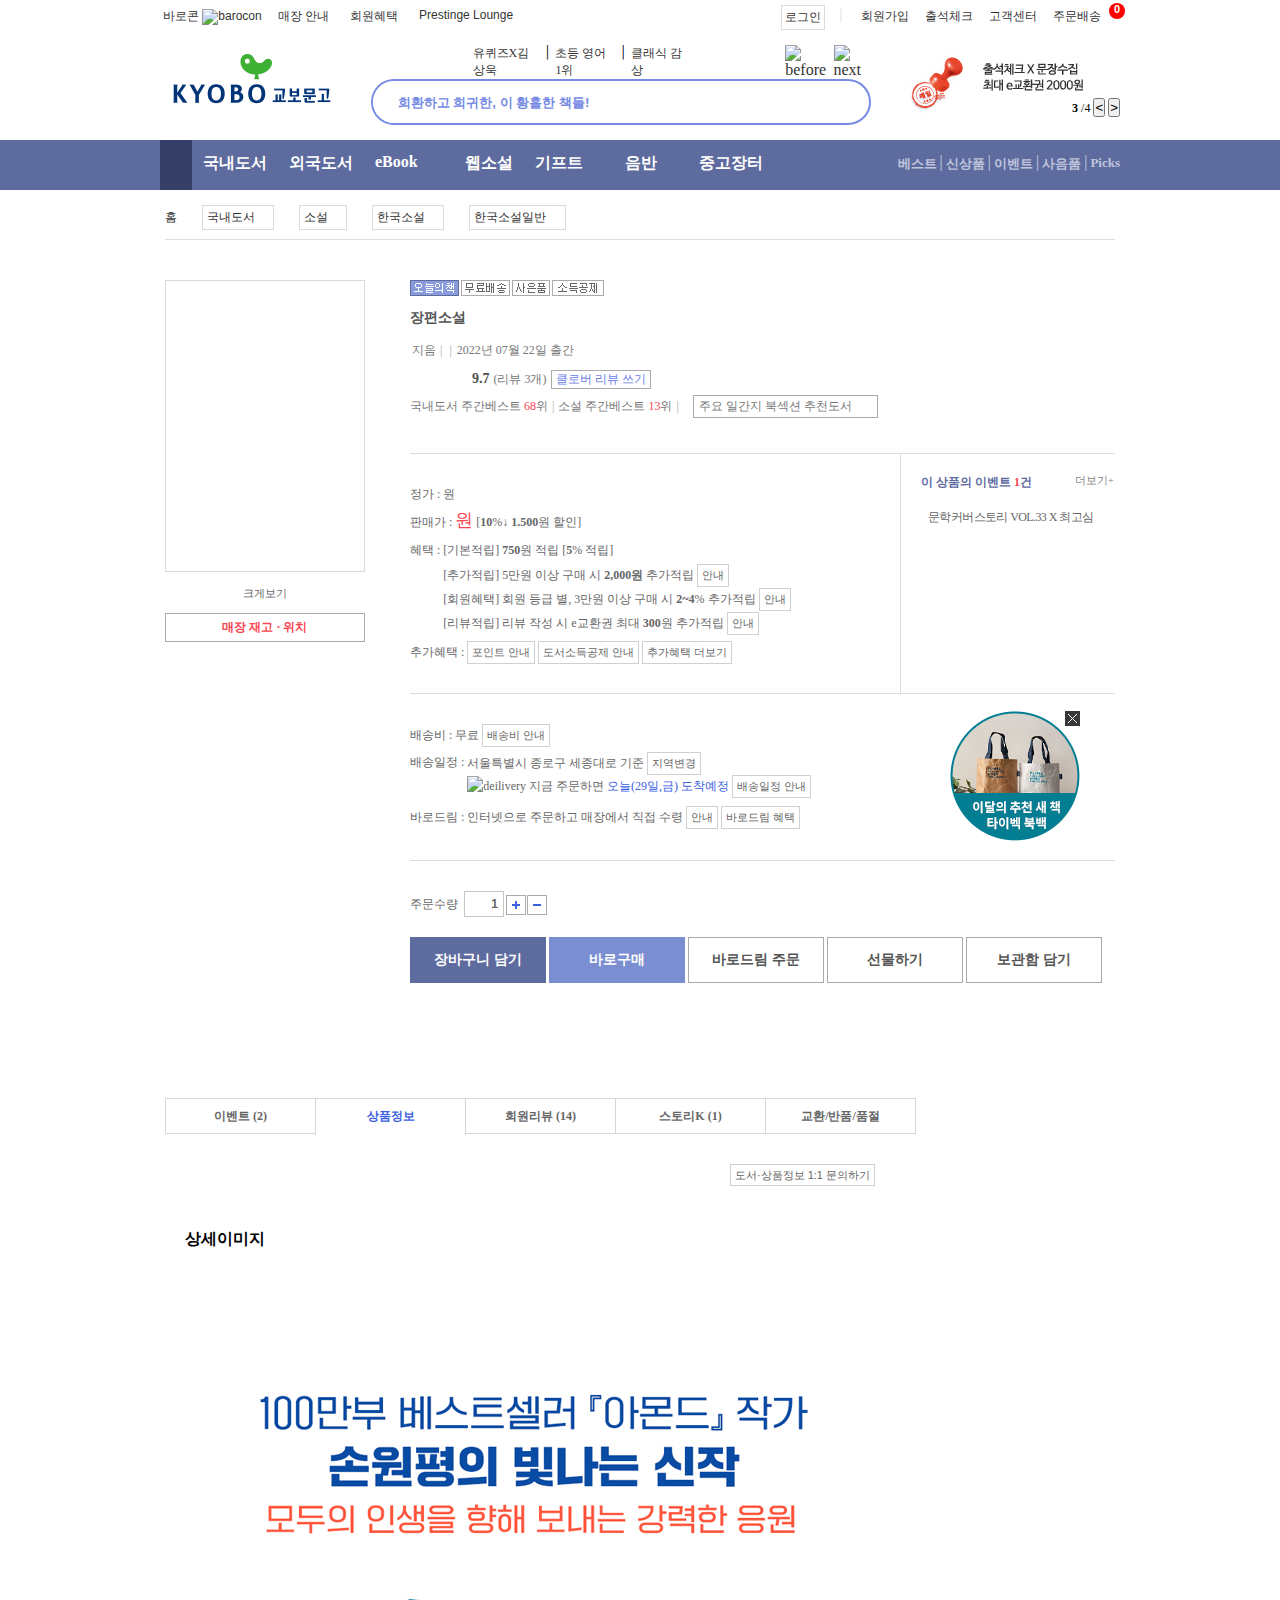
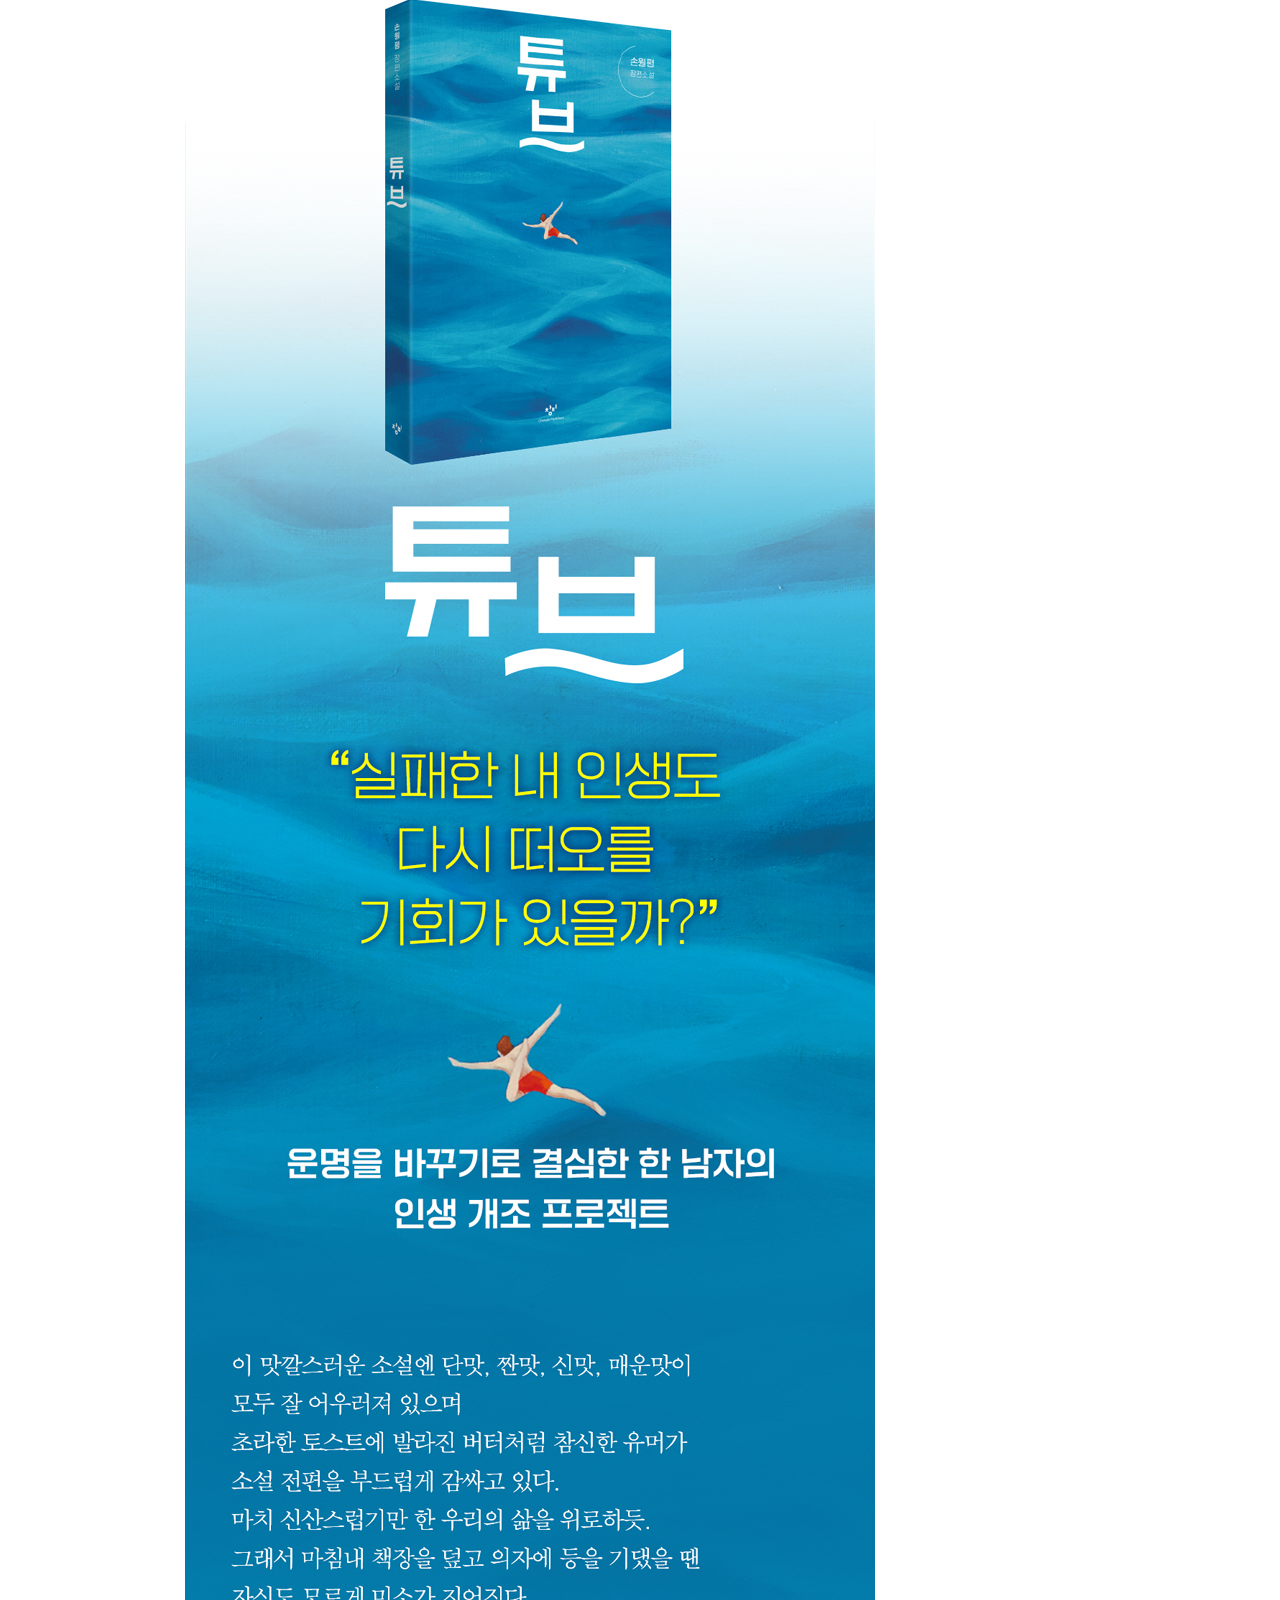
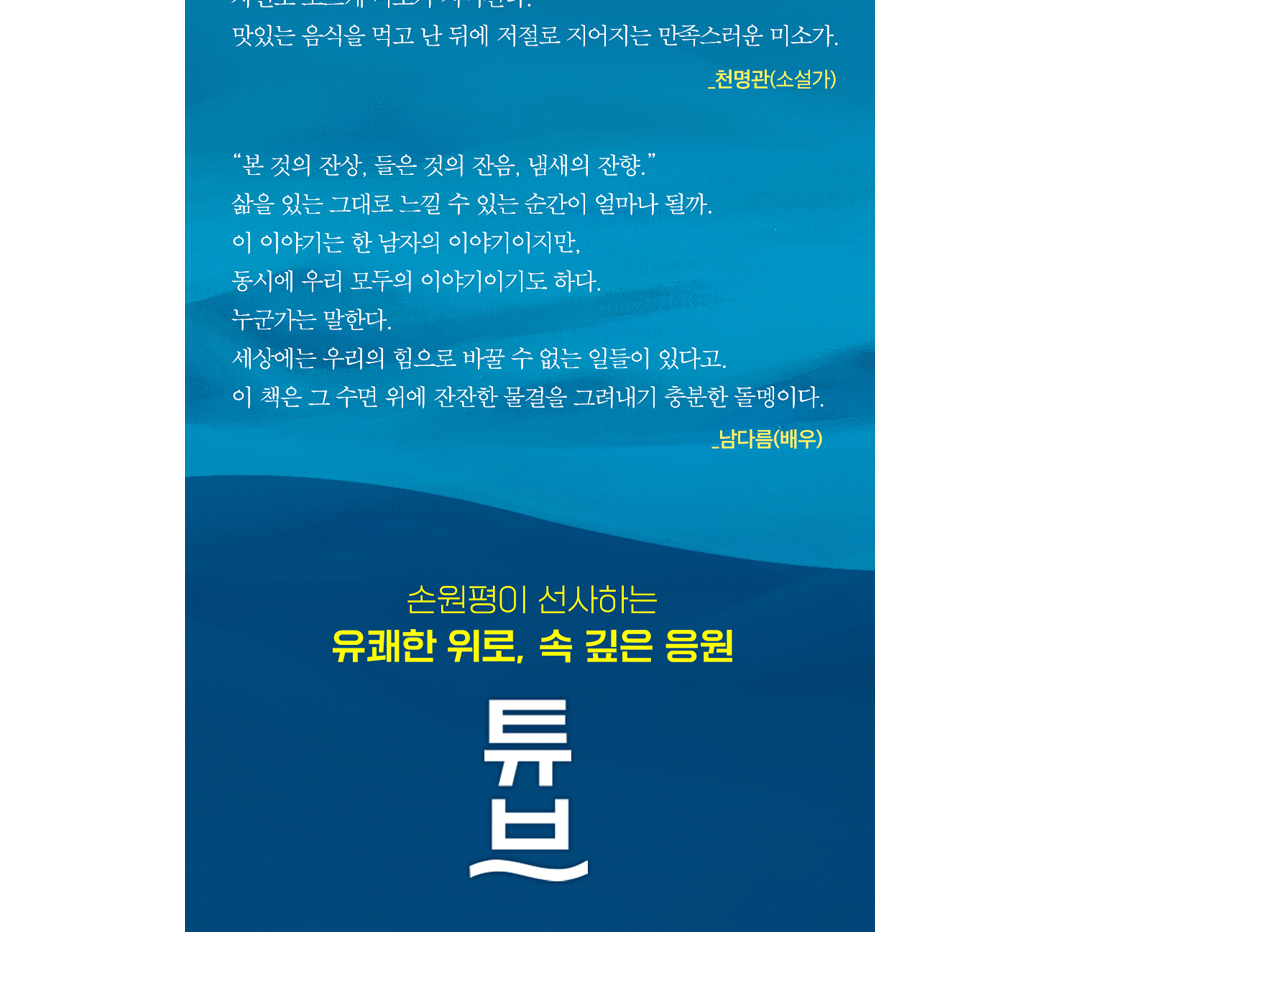
==== commit e48e5e97: "project05" ====
--- a/sub.html
+++ b/sub.html
@@ -330,6 +330,28 @@
         </div>
     </div>
 
+    <div class="section3">
+        <ul class="tab_detail_content">
+            <li><a href="#">이벤트 <span>(2)</span></a></li>
+            <li class="on"><a href="#">상품정보</a></li>
+            <li><a href="#">회원리뷰 <span>(14)</span></a></li>
+            <li><a href="#">스토리K <span>(1)</span></a></li>
+            <li><a href="#">교환/반품/품절</a></li>
+        </ul>
+        <div class="box_detail_content">
+            <div class="align_right">
+                <a href="#">도서·상품정보 1:1 문의하기</a>
+            </div>
+
+            <div class="sub_explain"></div>
+            
+            <div class="detail_img">
+                <h3>상세이미지</h3>
+                <img src="img/i9788936434625.jpg" alt="detail">
+            </div>
+        </div>
+    </div>
+
 
     <script src="https://ajax.aspnetcdn.com/ajax/jQuery/jquery-3.6.0.min.js"></script>
     <script src="js/ajax.js"></script>    
--- a/css/sub.css
+++ b/css/sub.css
@@ -831,4 +831,138 @@
 .section2 .book_explain .box_detail_order .order_button .button_set a:hover {
   border-color: #777;
   box-shadow: 2px 2px 4px rgba(0, 0, 0, 0.2);
+}
+
+.section3 {
+  width: 950px;
+  margin: 0 auto;
+}
+.section3 .tab_detail_content {
+  width: 750px;
+  height: 36px;
+  background-color: #fff;
+}
+.section3 .tab_detail_content li {
+  float: left;
+  width: 20%;
+  height: 36px;
+  text-align: center;
+}
+.section3 .tab_detail_content li a {
+  display: block;
+  height: 36px;
+  padding-top: 10px;
+  border: 1px solid #d7d7d7;
+  margin-right: -1px;
+  font-size: 12px;
+  font-weight: bold;
+  color: #666;
+  line-height: 1.2em;
+}
+.section3 .tab_detail_content li a:hover {
+  background-color: #f8f8f8;
+  color: #222;
+}
+.section3 .tab_detail_content .on a {
+  height: 37px;
+  border-bottom-width: 0;
+  color: #3c5fdf;
+}
+.section3 .tab_detail_content .on a:hover {
+  background-color: #fff;
+  color: #3c5fdf;
+}
+.section3 .box_detail_content {
+  width: 750px;
+  padding: 30px 40px 60px 20px;
+}
+.section3 .box_detail_content .align_right {
+  text-align: right;
+}
+.section3 .box_detail_content .align_right a {
+  font-size: 11px;
+  font-family: "dotum", sans-serif;
+  color: #666;
+  display: inline-block;
+  vertical-align: baseline;
+  border: 1px solid #d0d0d0;
+  padding: 3px 4px 2px;
+  transition: all 0.2s;
+}
+.section3 .box_detail_content .align_right a:hover {
+  border-color: #a0a0a0;
+  box-shadow: 1px 1px 1px rgba(0, 0, 0, 0.1);
+}
+.section3 .box_detail_content .sub_explain {
+  font-size: 12px;
+  font-family: dotum, sans-serif;
+  line-height: 1.2em;
+}
+.section3 .box_detail_content .sub_explain h3 {
+  color: #000;
+  font-size: 16px;
+  font-family: "Malgun Gothic", "Apple SD Gothic Neo", "Dotum", "Sans-Serif";
+  padding-top: 4px;
+  margin-top: 40px;
+  line-height: 18px;
+}
+.section3 .box_detail_content .sub_explain .part h5 {
+  font-size: 12px;
+  color: #777;
+  margin: 25px 0 7px;
+}
+.section3 .box_detail_content .sub_explain .part p {
+  margin: 0 0 2px;
+  font-size: 12px;
+}
+.section3 .box_detail_content .sub_explain .part p a {
+  color: #777;
+}
+.section3 .box_detail_content .sub_explain .part p a:hover {
+  text-decoration: underline;
+  color: #3c5fdf;
+}
+.section3 .box_detail_content .sub_explain .thema h5 {
+  font-size: 12px;
+  color: #777;
+  margin: 25px 0 7px;
+}
+.section3 .box_detail_content .sub_explain .thema p a {
+  color: #666;
+  display: inline-block;
+  height: 30px;
+  padding: 0 0 0 12px;
+  margin: 0 3px 5px 0;
+  background: url(http://image.kyobobook.co.kr/ink/images/thisbook/bg_tags_bg01.gif) no-repeat left top;
+}
+.section3 .box_detail_content .sub_explain .thema p a span {
+  display: inline-block;
+  height: 30px;
+  padding: 0 12px 8px 0;
+  background: url(http://image.kyobobook.co.kr/ink/images/thisbook/bg_tags_bg02.gif) no-repeat right top;
+}
+.section3 .box_detail_content .sub_explain .thema p a span em {
+  display: inline-block;
+  padding: 5px 0;
+  font-style: normal;
+}
+.section3 .box_detail_content .sub_explain h4 {
+  margin: 40px 0 7px;
+  font-size: 12px;
+  color: #555;
+  line-height: 1.5;
+}
+.section3 .box_detail_content .sub_explain .br_part {
+  margin-top: 10px;
+  line-height: 22px;
+  color: #666;
+  font-size: 12px;
+}
+.section3 .box_detail_content .detail_img h3 {
+  color: #000;
+  font-size: 16px;
+  font-family: "Malgun Gothic", "Apple SD Gothic Neo", "Dotum", "Sans-Serif";
+  padding-top: 4px;
+  margin-top: 40px;
+  line-height: 18px;
 }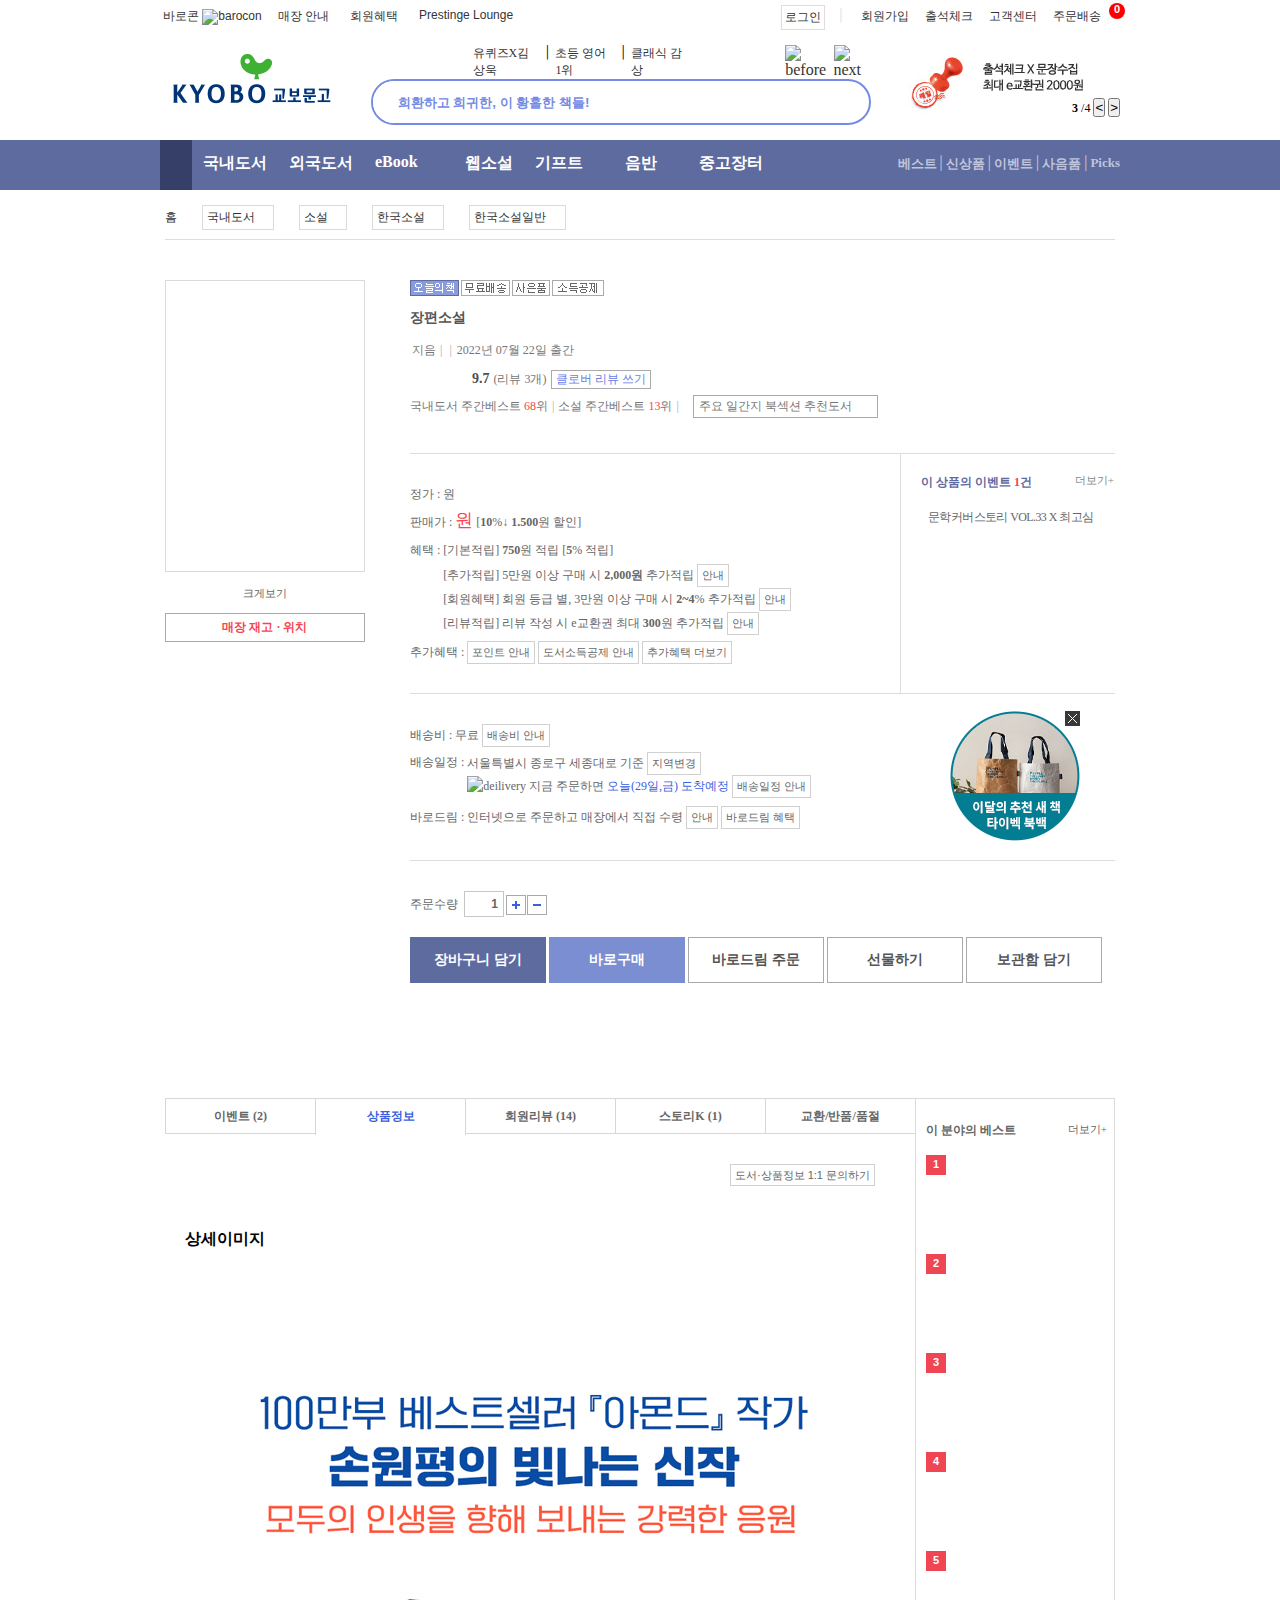
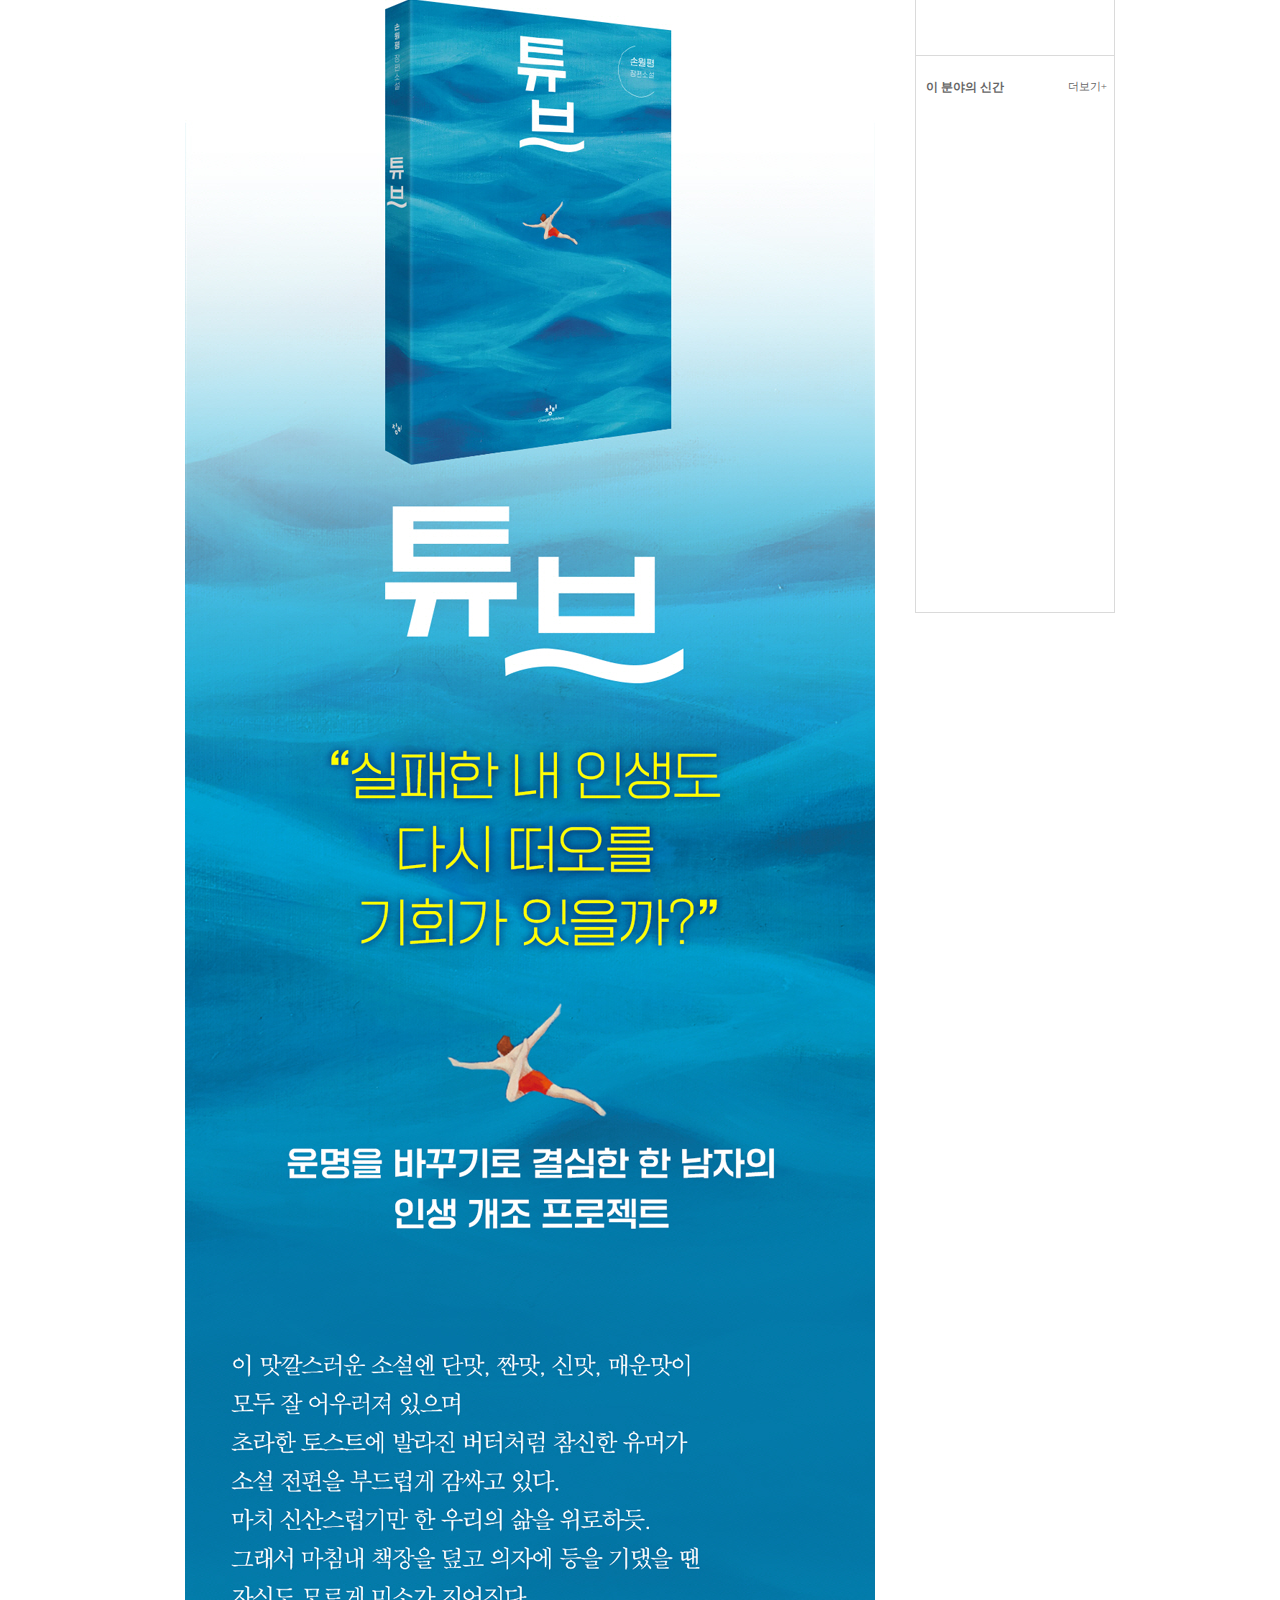
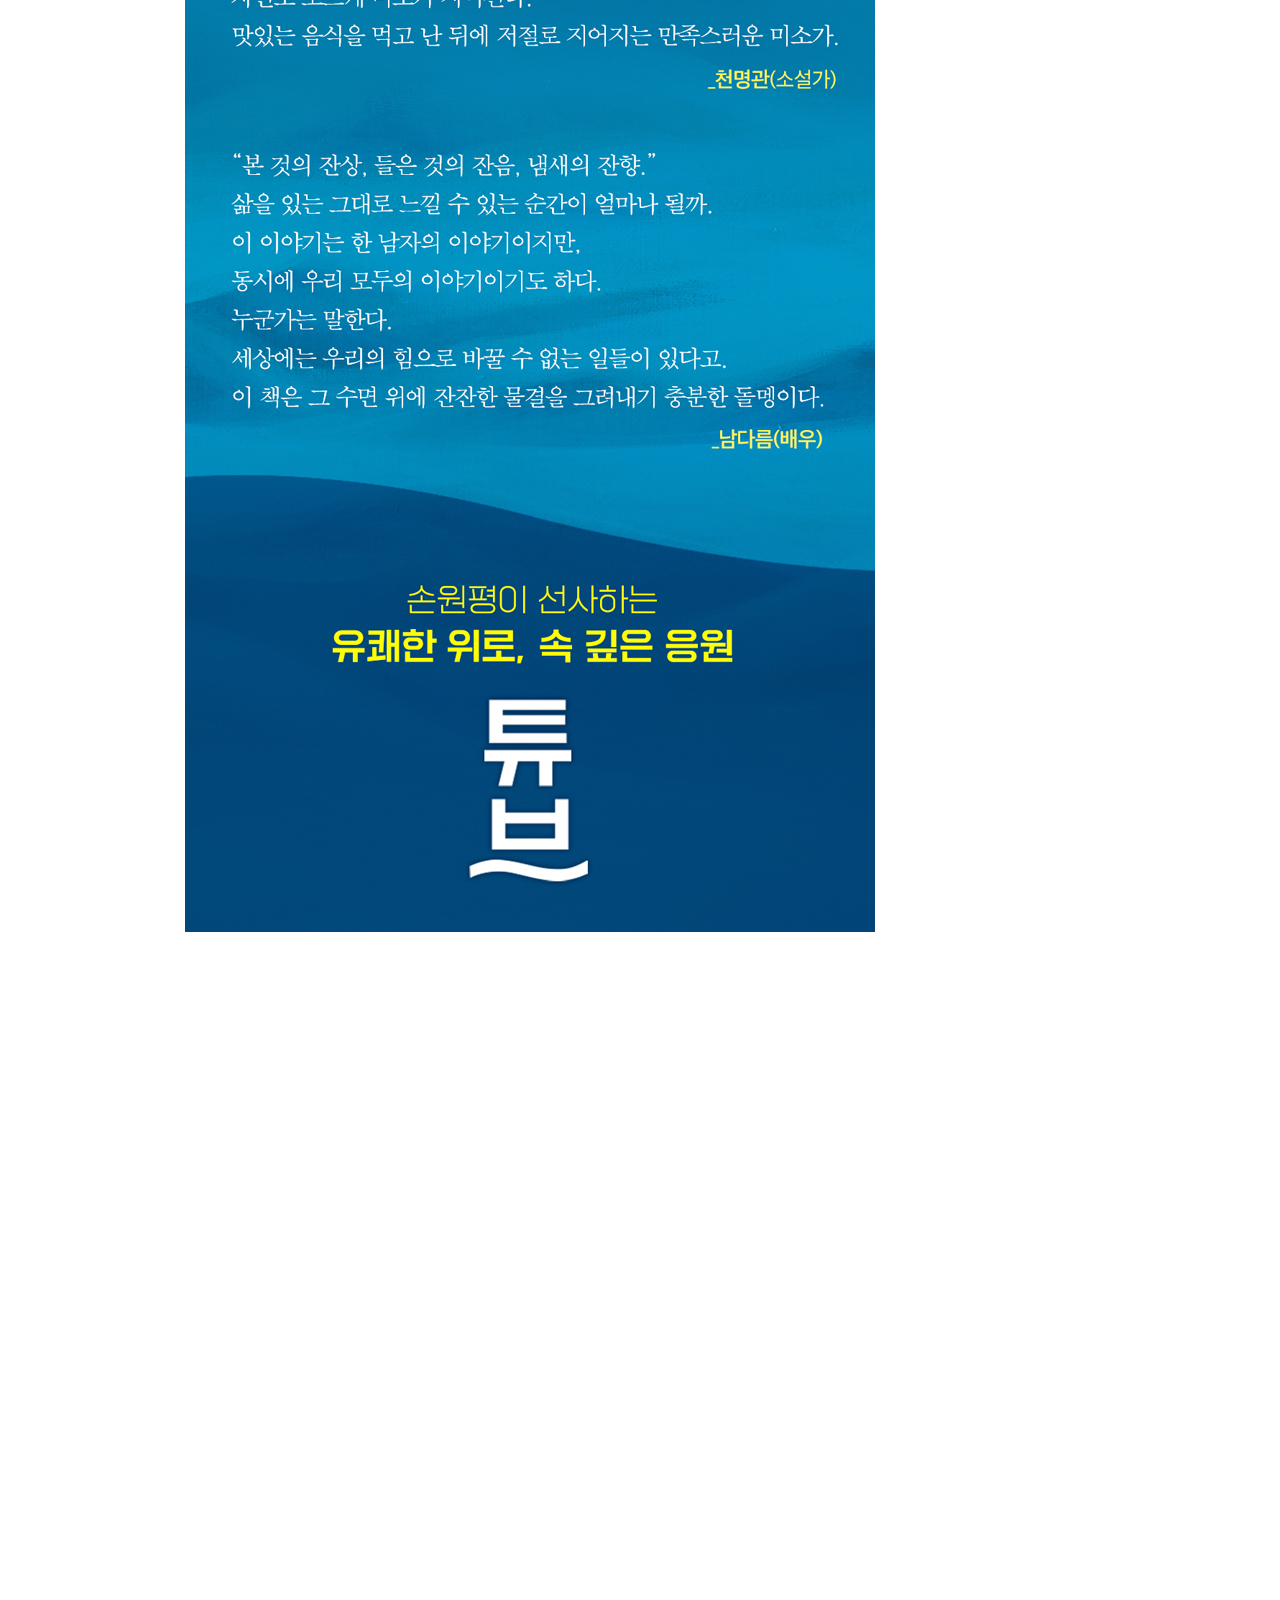
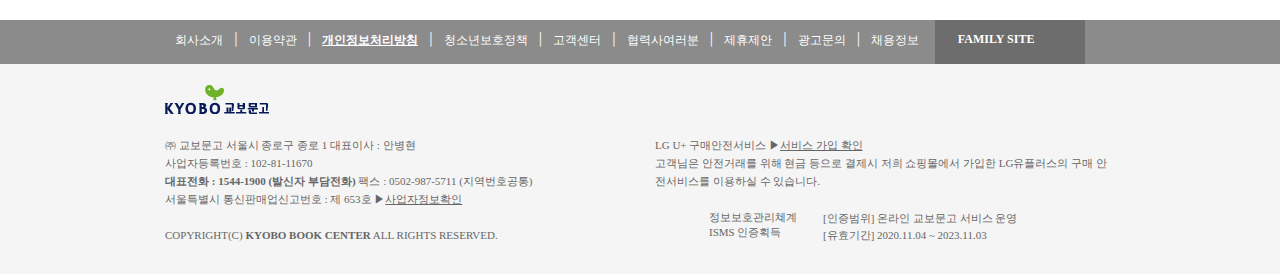
==== commit d7de182d: "project05" ====
--- a/sub.html
+++ b/sub.html
@@ -111,243 +111,438 @@
 
 
 
-    <div class="container">
-        <div class="section1">
-            <div class="home_bar">
-                <p class="home">
-                    <a href="#">홈</a>
-                </p>
-            </div>
-            <div class="location_zone1">
-                <p class="location1">
-                    <span>
-                        <a href="#">국내도서</a>
-                    </span>
-                </p>
-                <div class="location_more1">
-
-                </div>
-            </div>
-            <div class="location_zone2">
-                <p class="location2">
-                    <span>
-                        <a href="#">소설</a>
-                    </span>
-                </p>
-                <div class="location_more2">
+    <div class="wrap">
+        <div class="container">
+            <div class="section1">
+                <div class="home_bar">
+                    <p class="home">
+                        <a href="#">홈</a>
+                    </p>
+                </div>
+                <div class="location_zone1">
+                    <p class="location1">
+                        <span>
+                            <a href="#">국내도서</a>
+                        </span>
+                    </p>
+                    <div class="location_more1">
+    
+                    </div>
+                </div>
+                <div class="location_zone2">
+                    <p class="location2">
+                        <span>
+                            <a href="#">소설</a>
+                        </span>
+                    </p>
+                    <div class="location_more2">
+                        
+                    </div>
+                </div>
+                <div class="location_zone3">
+                    <p class="location3">
+                        <span>
+                            <a href="#">한국소설</a>
+                        </span>
+                    </p>
+                    <div class="location_more3">
+                        
+                    </div>
+                </div>
+                <div class="location_zone4">
+                    <p class="location4">
+                        <span>
+                            <a href="#">한국소설일반</a>
+                        </span>
+                    </p>
+                    <div class="location_more4">
+                        
+                    </div>
+                </div>
+            </div>
+        </div>
+    
+        <div class="section2">
+            <div class="book_explain">
+                <div class="box_detail_point">
+                    <div class="icon">
+                        <img src="img/icon_m_today.gif" alt="icon"><img src="img/icon_m_freedel.gif" alt="icon"><img src="img/icon_m_gift.gif" alt="icon"><img src="img/icon_m_deduction.gif" alt="icon">
+                    </div>
+                    <h1 class="detail_title">
+                        <strong class="ajax_title_box"></strong>
+                        <span class="ajax_author"></span>
+                        <span>장편소설</span>
+                    </h1>
+                    <div class="detail_author">
+                        <span><a href="#" class="ajax_author"></a></span> 지음
+                        <span class="line">|</span>
+                        <span class="ajax_publisher"></span>
+                        <span class="line">|</span>
+                        <span class="ajax_datetime">2022년 07월 22일 출간</span>
+    
+                    </div>
+                    <div class="review">
+                        <div class="review_klover">
+                            <span class="klover">
+                                <div class="mask_klover">총 4종</div>
+                                <em>9.7</em>
+                                (리뷰 3개)
+                            </span>
+                        </div>
+                        <a href="#" class="review_kv">클로버 리뷰 쓰기</a>
+                    </div>
+                    <div class="rank">
+                        <a href="#" class="rank_kb">국내도서 주간베스트 <em>68</em>위</a>
+                        <span class="line">|</span>
+                        <a href="#" class="rank_kb">소설 주간베스트 <em>13</em>위</a>
+                        <span class="line">|</span>
+                        <span class="popup_load">
+                            <a href="#" class="midium_btn">주요 일간지 북섹션 추천도서</a>
+                        </span>
+                    </div>
+                </div>
+    
+                <div class="box_detail_info">
+                    <div class="box_detail_cover">
+                        <div class="cover">
+                            <a href="#" class="ajax_cover">
+                                <span>크게보기</span>
+                            </a>
+                        </div>
+                        <ul>
+                            <li><a href="#">크게보기</a></li>
+                        </ul>
+                    </div>
+                    <div class="box_detail_position">
+                        <a href="#">매장 재고 · 위치</a>
+                    </div>
+                </div>
+    
+                <div class="box_detail_order">
+                    <div class="order_price">
+                        <ul class="list_price">
+                            <li>정가 : <span class="ajax_price"></span>원 <br>
+                                판매가 : <span class="sell_price"><strong class="ajax_sale_price"></strong>원</span>
+                                <span class="dc_rate">[<strong>10</strong>%↓</span> <strong>1.500</strong>원 할인]
+                            </li>
+                            <li>
+                                <div class="point">
+                                    <span class="benefit">혜택 : </span>
+                                    <div class="inkpoint">
+                                        <span class="accumulation_point">
+                                            [기본적립] <strong>750</strong>원 적립 [<strong>5</strong>% 적립]
+                                        </span>
+                                        <span class="accumulation_point">
+                                            [추가적립] 5만원 이상 구매 시 <strong>2,000원</strong> 추가적립
+                                            <span class="popup_info"><a href="#" class="popup_btn">안내</a></span>
+                                        </span>
+                                        <span class="accumulation_point">
+                                            [회원혜택] 회원 등급 별, 3만원 이상 구매 시 <strong>2~4</strong>% 추가적립
+                                            <span class="popup_info"><a href="#" class="popup_btn">안내</a></span>
+                                        </span>
+                                        <span class="accumulation_point">
+                                            [리뷰적립] 리뷰 작성 시 e교환권 최대 <strong>300</strong>원 추가적립
+                                            <span class="popup_info"><a href="#" class="popup_btn">안내</a></span>
+                                        </span>
+                                    </div>
+                                </div>
+                            </li>
+                            <li>
+                                <div class="add_point">
+                                    <span>추가혜택 : </span>
+                                    <span class="popup_info"><a href="#" class="popup_btn">포인트 안내</a></span>
+                                    <span class="popup_info"><a href="#" class="popup_btn">도서소득공제 안내</a></span>
+                                    <a href="#" class="popup_btn">추가혜택 더보기</a>
+                                </div>
+                            </li>
+                        </ul>
+                        <div class="event">
+                            <h2><a href="#">이 상품의 이벤트 <strong>1</strong>건</a></h2>
+                            <ul class="event_list">
+                                <li><a href="#">문학커버스토리 VOL.33 X 최고심</a></li>
+                            </ul>
+                            <div class="btn_more">
+                                <a href="#">더보기+</a>
+                            </div>
+                        </div>
+                    </div>
                     
-                </div>
-            </div>
-            <div class="location_zone3">
-                <p class="location3">
-                    <span>
-                        <a href="#">한국소설</a>
-                    </span>
-                </p>
-                <div class="location_more3">
+                    <div class="delivery">
+                        <ul class="delivery_list">
+                            <li>배송비 : 무료
+                                <span>
+                                    <a href="#" class="popup_btn">배송비 안내</a>
+                                </span>
+                            </li>
+                            <li>
+                                <span class="indent">배송일정 : </span>
+                                <span class="indent">서울특별시 종로구 세종대로 기준
+                                    <a href="#" class="popup_btn">지역변경</a> <br>
+                                    <span class="today_del">
+                                        <img src="http://image.kyobobook.co.kr/ink/images/common/icon_todaydel.gif" alt="deilivery">
+                                        지금 주문하면
+                                        <em>오늘(29일,금) 도착예정</em>
+                                    </span>
+                                    <span><a href="#" class="popup_btn">배송일정 안내</a></span>
+                                </span>
+                            </li>
+                            <li>
+                                바로드림 : 인터넷으로 주문하고 매장에서 직접 수령
+                                <span><a href="#" class="popup_btn">안내</a></span>
+                                <span><a href="#" class="popup_btn">바로드림 혜택</a></span>
+                            </li>
+                        </ul>
+                        <div class="advertisement">
+                            <div class="bag_ad">
+                                <a href="#">
+                                    <img src="img/bnJ_06.png" alt="bag">
+                                </a>
+                            </div>
+                            <div class="bag_ad_close">
+                                <a href="#">
+                                    <img src="img/btn_close_f.gif" alt="close">
+                                </a>
+                            </div>
+                        </div>
+                    </div>
+    
+                    <div class="order_button">
+                        <div class="amount">
+                            <label for="proForm_qty">주문수량</label>
+                            <input type="text" class="input_style" value="1">
+                            <span class="amount_btn">
+                                <button type="button" class="amount_btn_plus">
+                                    <img src="img/btn_plus.gif" alt="plus">
+                                </button>
+                                <button type="button" class="amount_btn_minus">
+                                    <img src="img/btn_minus.gif" alt="minus">
+                                </button>
+                            </span>
+                        </div>
+                        <div class="button_set">
+                            <a href="#" class="cart_button">장바구니 담기</a>
+                            <a href="#" class="buy_button">바로구매</a>
+                            <a href="#">바로드림 주문</a>
+                            <a href="#">선물하기</a>
+                            <a href="#">보관함 담기</a>
+                        </div>
+                    </div>
+                </div>
+            </div>
+        </div>
+    
+        <div class="section3">
+            <div class="content_left">
+                <ul class="tab_detail_content">
+                    <li><a href="#">이벤트 <span>(2)</span></a></li>
+                    <li class="on"><a href="#">상품정보</a></li>
+                    <li><a href="#">회원리뷰 <span>(14)</span></a></li>
+                    <li><a href="#">스토리K <span>(1)</span></a></li>
+                    <li><a href="#">교환/반품/품절</a></li>
+                </ul>
+                <div class="box_detail_content">
+                    <div class="align_right">
+                        <a href="#">도서·상품정보 1:1 문의하기</a>
+                    </div>
+        
+                    <div class="sub_explain"></div>
                     
-                </div>
-            </div>
-            <div class="location_zone4">
-                <p class="location4">
-                    <span>
-                        <a href="#">한국소설일반</a>
-                    </span>
-                </p>
-                <div class="location_more4">
-                    
+                    <div class="detail_img">
+                        <h3>상세이미지</h3>
+                        <img src="img/i9788936434625.jpg" alt="detail">
+                    </div>
+                </div>
+            </div>
+    
+            <div class="content_right">
+                <div class="box_detail_aside">
+                    <h2>이 분야의 베스트</h2>
+                    <ul class="list_detail_aside">
+                        <li>
+                            <div class="best_cover">
+                                <a href="#" class="ajax_cover1">
+                                    <strong class="rank">1</strong>
+                                </a>
+                            </div>
+                            <div class="best_title">
+                                <a href="#" class="ajax_title1"></a>
+                            </div>
+                            <div class="best_author ajax_author1"></div>
+                            <div class="best_price ajax_price1"></div>
+                        </li>
+                        <li>
+                            <div class="best_cover">
+                                <a href="#" class="ajax_cover2">
+                                    <strong class="rank">2</strong>
+                                </a>
+                            </div>
+                            <div class="best_title">
+                                <a href="#" class="ajax_title2"></a>
+                            </div>
+                            <div class="best_author ajax_author2"></div>
+                            <div class="best_price ajax_price2"></div>
+                        </li>
+                        <li>
+                            <div class="best_cover">
+                                <a href="#" class="ajax_cover3">
+                                    <strong class="rank">3</strong>
+                                </a>
+                            </div>
+                            <div class="best_title">
+                                <a href="#" class="ajax_title3"></a>
+                            </div>
+                            <div class="best_author ajax_author3"></div>
+                            <div class="best_price ajax_price3"></div>
+                        </li>
+                        <li>
+                            <div class="best_cover">
+                                <a href="#" class="ajax_cover4">
+                                    <strong class="rank">4</strong>
+                                </a>
+                            </div>
+                            <div class="best_title">
+                                <a href="#" class="ajax_title4"></a>
+                            </div>
+                            <div class="best_author ajax_author4"></div>
+                            <div class="best_price ajax_price4"></div>
+                        </li>
+                        <li>
+                            <div class="best_cover">
+                                <a href="#" class="ajax_cover5">
+                                    <strong class="rank">5</strong>
+                                </a>
+                            </div>
+                            <div class="best_title">
+                                <a href="#" class="ajax_title5"></a>
+                            </div>
+                            <div class="best_author ajax_author5"></div>
+                            <div class="best_price ajax_price5"></div>
+                        </li>
+                    </ul>
+                    <a href="#" class="best_btn_more">더보기+</a>
+                </div>
+                
+                <div class="box_detail_aside border-top">
+                    <h2>이 분야의 신간</h2>
+                    <ul class="list_detail_aside">
+                        <li>
+                            <div class="best_cover">
+                                <a href="#" class="ajax_cover6"></a>
+                            </div>
+                            <div class="best_title">
+                                <a href="#" class="ajax_title6"></a>
+                            </div>
+                            <div class="best_author ajax_author6"></div>
+                            <div class="best_price ajax_price6"></div>
+                        </li>
+                        <li>
+                            <div class="best_cover">
+                                <a href="#" class="ajax_cover7"></a>
+                            </div>
+                            <div class="best_title">
+                                <a href="#" class="ajax_title7"></a>
+                            </div>
+                            <div class="best_author ajax_author7"></div>
+                            <div class="best_price ajax_price7"></div>
+                        </li>
+                        <li>
+                            <div class="best_cover">
+                                <a href="#" class="ajax_cover8"></a>
+                            </div>
+                            <div class="best_title">
+                                <a href="#" class="ajax_title8"></a>
+                            </div>
+                            <div class="best_author ajax_author8"></div>
+                            <div class="best_price ajax_price8"></div>
+                        </li>
+                        <li>
+                            <div class="best_cover">
+                                <a href="#" class="ajax_cover9"></a>
+                            </div>
+                            <div class="best_title">
+                                <a href="#" class="ajax_title9"></a>
+                            </div>
+                            <div class="best_author ajax_author9"></div>
+                            <div class="best_price ajax_price9"></div>
+                        </li>
+                        <li>
+                            <div class="best_cover">
+                                <a href="#" class="ajax_cover10"></a>
+                            </div>
+                            <div class="best_title">
+                                <a href="#" class="ajax_title10"></a>
+                            </div>
+                            <div class="best_author ajax_author10"></div>
+                            <div class="best_price ajax_price10"></div>
+                        </li>
+                    </ul>
+                    <a href="#" class="best_btn_more">더보기+</a>
                 </div>
             </div>
         </div>
     </div>
 
-    <div class="section2">
-        <div class="book_explain">
-            <div class="box_detail_point">
-                <div class="icon">
-                    <img src="img/icon_m_today.gif" alt="icon"><img src="img/icon_m_freedel.gif" alt="icon"><img src="img/icon_m_gift.gif" alt="icon"><img src="img/icon_m_deduction.gif" alt="icon">
-                </div>
-                <h1 class="detail_title">
-                    <strong class="ajax_title_box"></strong>
-                    <span class="ajax_author"></span>
-                    <span>장편소설</span>
-                </h1>
-                <div class="detail_author">
-                    <span><a href="#" class="ajax_author"></a></span> 지음
-                    <span class="line">|</span>
-                    <span class="ajax_publisher"></span>
-                    <span class="line">|</span>
-                    <span class="ajax_datetime">2022년 07월 22일 출간</span>
-
-                </div>
-                <div class="review">
-                    <div class="review_klover">
-                        <span class="klover">
-                            <div class="mask_klover">총 4종</div>
-                            <em>9.7</em>
-                            (리뷰 3개)
-                        </span>
-                    </div>
-                    <a href="#" class="review_kv">클로버 리뷰 쓰기</a>
-                </div>
-                <div class="rank">
-                    <a href="#" class="rank_kb">국내도서 주간베스트 <em>68</em>위</a>
-                    <span class="line">|</span>
-                    <a href="#" class="rank_kb">소설 주간베스트 <em>13</em>위</a>
-                    <span class="line">|</span>
-                    <span class="popup_load">
-                        <a href="#" class="midium_btn">주요 일간지 북섹션 추천도서</a>
-                    </span>
-                </div>
-            </div>
-
-            <div class="box_detail_info">
-                <div class="box_detail_cover">
-                    <div class="cover">
-                        <a href="#" class="ajax_cover">
-                            <span>크게보기</span>
-                        </a>
-                    </div>
-                    <ul>
-                        <li><a href="#">크게보기</a></li>
-                    </ul>
-                </div>
-                <div class="box_detail_position">
-                    <a href="#">매장 재고 · 위치</a>
-                </div>
-            </div>
-
-            <div class="box_detail_order">
-                <div class="order_price">
-                    <ul class="list_price">
-                        <li>정가 : <span class="ajax_price"></span>원 <br>
-                            판매가 : <span class="sell_price"><strong class="ajax_sale_price"></strong>원</span>
-                            <span class="dc_rate">[<strong>10</strong>%↓</span> <strong>1.500</strong>원 할인]
-                        </li>
-                        <li>
-                            <div class="point">
-                                <span class="benefit">혜택 : </span>
-                                <div class="inkpoint">
-                                    <span class="accumulation_point">
-                                        [기본적립] <strong>750</strong>원 적립 [<strong>5</strong>% 적립]
-                                    </span>
-                                    <span class="accumulation_point">
-                                        [추가적립] 5만원 이상 구매 시 <strong>2,000원</strong> 추가적립
-                                        <span class="popup_info"><a href="#" class="popup_btn">안내</a></span>
-                                    </span>
-                                    <span class="accumulation_point">
-                                        [회원혜택] 회원 등급 별, 3만원 이상 구매 시 <strong>2~4</strong>% 추가적립
-                                        <span class="popup_info"><a href="#" class="popup_btn">안내</a></span>
-                                    </span>
-                                    <span class="accumulation_point">
-                                        [리뷰적립] 리뷰 작성 시 e교환권 최대 <strong>300</strong>원 추가적립
-                                        <span class="popup_info"><a href="#" class="popup_btn">안내</a></span>
-                                    </span>
-                                </div>
-                            </div>
-                        </li>
-                        <li>
-                            <div class="add_point">
-                                <span>추가혜택 : </span>
-                                <span class="popup_info"><a href="#" class="popup_btn">포인트 안내</a></span>
-                                <span class="popup_info"><a href="#" class="popup_btn">도서소득공제 안내</a></span>
-                                <a href="#" class="popup_btn">추가혜택 더보기</a>
-                            </div>
-                        </li>
-                    </ul>
-                    <div class="event">
-                        <h2><a href="#">이 상품의 이벤트 <strong>1</strong>건</a></h2>
-                        <ul class="event_list">
-                            <li><a href="#">문학커버스토리 VOL.33 X 최고심</a></li>
-                        </ul>
-                        <div class="btn_more">
-                            <a href="#">더보기+</a>
-                        </div>
-                    </div>
-                </div>
-                
-                <div class="delivery">
-                    <ul class="delivery_list">
-                        <li>배송비 : 무료
-                            <span>
-                                <a href="#" class="popup_btn">배송비 안내</a>
-                            </span>
-                        </li>
-                        <li>
-                            <span class="indent">배송일정 : </span>
-                            <span class="indent">서울특별시 종로구 세종대로 기준
-                                <a href="#" class="popup_btn">지역변경</a> <br>
-                                <span class="today_del">
-                                    <img src="http://image.kyobobook.co.kr/ink/images/common/icon_todaydel.gif" alt="deilivery">
-                                    지금 주문하면
-                                    <em>오늘(29일,금) 도착예정</em>
-                                </span>
-                                <span><a href="#" class="popup_btn">배송일정 안내</a></span>
-                            </span>
-                        </li>
-                        <li>
-                            바로드림 : 인터넷으로 주문하고 매장에서 직접 수령
-                            <span><a href="#" class="popup_btn">안내</a></span>
-                            <span><a href="#" class="popup_btn">바로드림 혜택</a></span>
-                        </li>
-                    </ul>
-                    <div class="advertisement">
-                        <div class="bag_ad">
-                            <a href="#">
-                                <img src="img/bnJ_06.png" alt="bag">
-                            </a>
-                        </div>
-                        <div class="bag_ad_close">
-                            <a href="#">
-                                <img src="img/btn_close_f.gif" alt="close">
-                            </a>
-                        </div>
-                    </div>
-                </div>
-
-                <div class="order_button">
-                    <div class="amount">
-                        <label for="proForm_qty">주문수량</label>
-                        <input type="text" class="input_style" value="1">
-                        <span class="amount_btn">
-                            <button type="button" class="amount_btn_plus">
-                                <img src="img/btn_plus.gif" alt="plus">
-                            </button>
-                            <button type="button" class="amount_btn_minus">
-                                <img src="img/btn_minus.gif" alt="minus">
-                            </button>
-                        </span>
-                    </div>
-                    <div class="button_set">
-                        <a href="#" class="cart_button">장바구니 담기</a>
-                        <a href="#" class="buy_button">바로구매</a>
-                        <a href="#">바로드림 주문</a>
-                        <a href="#">선물하기</a>
-                        <a href="#">보관함 담기</a>
-                    </div>
-                </div>
-            </div>
-        </div>
-    </div>
-
-    <div class="section3">
-        <ul class="tab_detail_content">
-            <li><a href="#">이벤트 <span>(2)</span></a></li>
-            <li class="on"><a href="#">상품정보</a></li>
-            <li><a href="#">회원리뷰 <span>(14)</span></a></li>
-            <li><a href="#">스토리K <span>(1)</span></a></li>
-            <li><a href="#">교환/반품/품절</a></li>
-        </ul>
-        <div class="box_detail_content">
-            <div class="align_right">
-                <a href="#">도서·상품정보 1:1 문의하기</a>
-            </div>
-
-            <div class="sub_explain"></div>
-            
-            <div class="detail_img">
-                <h3>상세이미지</h3>
-                <img src="img/i9788936434625.jpg" alt="detail">
+
+
+
+    <!-- footer -->
+    <div class="footer">
+        <div class="foot_list">
+            <div class="ft_content">
+                <ul class="ft_list">
+                    <li class="ft_hover"><a href="#">회사소개</a></li>
+                    <li>│</li>
+                    <li class="ft_hover"><a href="#">이용약관</a></li>
+                    <li>│</li>
+                    <li class="ft_under"><a href="#">개인정보처리방침</a></li>
+                    <li>│</li>
+                    <li class="ft_hover"><a href="#">청소년보호정책</a></li>
+                    <li>│</li>
+                    <li class="ft_hover"><a href="#">고객센터</a></li>
+                    <li>│</li>
+                    <li class="ft_hover"><a href="#">협력사여러분</a></li>
+                    <li>│</li>
+                    <li class="ft_hover"><a href="#">제휴제안</a></li>
+                    <li>│</li>
+                    <li class="ft_hover"><a href="#">광고문의</a></li>
+                    <li>│</li>
+                    <li class="ft_hover"><a href="#">채용정보</a></li>
+                    <li class="ft_bg"><a href="#">FAMILY SITE</a></li>
+                </ul>
+            </div>
+
+            <div class="foot_content">
+                <div class="logo_area">
+                    <img src="img/logo_footer.png" alt="logo">
+                </div>
+                <div class="adress_footer">
+                    <address>
+                        ㈜ 교보문고   서울시 종로구 종로 1   대표이사 : 안병현 <br>
+                        사업자등록번호 : 102-81-11670 <br>
+                        <strong>대표전화 : 1544-1900 (발신자 부담전화)</strong> 팩스 : 0502-987-5711 (지역번호공통) <br>
+                        서울특별시 통신판매업신고번호 : 제 653호 ▶<a href="#">사업자정보확인</a>
+
+                        <div class="copy">
+                            COPYRIGHT(C) <strong>KYOBO BOOK CENTER</strong> ALL RIGHTS RESERVED.
+                        </div>
+                    </address>
+                </div>
+                <div class="lg_area">
+                    <p>
+                        LG U+ 구매안전서비스 ▶<a href="#">서비스 가입 확인</a> <br>
+                        고객님은 안전거래를 위해 현금 등으로 결제시 저희 쇼핑몰에서 가입한 LG유플러스의 구매 안전서비스를 이용하실 수 있습니다.
+                    </p>
+                </div>
+                <div class="ISMS">
+                    <a href="#">
+                        정보보호관리쳬계 <br>
+                        ISMS 인증획득
+                    </a>
+                    <p>
+                        [인증범위] 온라인 교보문고 서비스 운영 <br>
+                        [유효기간] 2020.11.04 ~ 2023.11.03
+                    </p>
+                </div>
             </div>
         </div>
     </div>
--- a/css/sub.css
+++ b/css/sub.css
@@ -835,20 +835,24 @@
 
 .section3 {
   width: 950px;
+  height: 3700px;
   margin: 0 auto;
 }
-.section3 .tab_detail_content {
+.section3 .content_left {
+  float: left;
+}
+.section3 .content_left .tab_detail_content {
   width: 750px;
   height: 36px;
   background-color: #fff;
 }
-.section3 .tab_detail_content li {
+.section3 .content_left .tab_detail_content li {
   float: left;
   width: 20%;
   height: 36px;
   text-align: center;
 }
-.section3 .tab_detail_content li a {
+.section3 .content_left .tab_detail_content li a {
   display: block;
   height: 36px;
   padding-top: 10px;
@@ -859,27 +863,27 @@
   color: #666;
   line-height: 1.2em;
 }
-.section3 .tab_detail_content li a:hover {
+.section3 .content_left .tab_detail_content li a:hover {
   background-color: #f8f8f8;
   color: #222;
 }
-.section3 .tab_detail_content .on a {
+.section3 .content_left .tab_detail_content .on a {
   height: 37px;
   border-bottom-width: 0;
   color: #3c5fdf;
 }
-.section3 .tab_detail_content .on a:hover {
+.section3 .content_left .tab_detail_content .on a:hover {
   background-color: #fff;
   color: #3c5fdf;
 }
-.section3 .box_detail_content {
+.section3 .content_left .box_detail_content {
   width: 750px;
   padding: 30px 40px 60px 20px;
 }
-.section3 .box_detail_content .align_right {
+.section3 .content_left .box_detail_content .align_right {
   text-align: right;
 }
-.section3 .box_detail_content .align_right a {
+.section3 .content_left .box_detail_content .align_right a {
   font-size: 11px;
   font-family: "dotum", sans-serif;
   color: #666;
@@ -889,16 +893,16 @@
   padding: 3px 4px 2px;
   transition: all 0.2s;
 }
-.section3 .box_detail_content .align_right a:hover {
+.section3 .content_left .box_detail_content .align_right a:hover {
   border-color: #a0a0a0;
   box-shadow: 1px 1px 1px rgba(0, 0, 0, 0.1);
 }
-.section3 .box_detail_content .sub_explain {
+.section3 .content_left .box_detail_content .sub_explain {
   font-size: 12px;
   font-family: dotum, sans-serif;
   line-height: 1.2em;
 }
-.section3 .box_detail_content .sub_explain h3 {
+.section3 .content_left .box_detail_content .sub_explain h3 {
   color: #000;
   font-size: 16px;
   font-family: "Malgun Gothic", "Apple SD Gothic Neo", "Dotum", "Sans-Serif";
@@ -906,28 +910,28 @@
   margin-top: 40px;
   line-height: 18px;
 }
-.section3 .box_detail_content .sub_explain .part h5 {
+.section3 .content_left .box_detail_content .sub_explain .part h5 {
   font-size: 12px;
   color: #777;
   margin: 25px 0 7px;
 }
-.section3 .box_detail_content .sub_explain .part p {
+.section3 .content_left .box_detail_content .sub_explain .part p {
   margin: 0 0 2px;
   font-size: 12px;
 }
-.section3 .box_detail_content .sub_explain .part p a {
+.section3 .content_left .box_detail_content .sub_explain .part p a {
   color: #777;
 }
-.section3 .box_detail_content .sub_explain .part p a:hover {
-  text-decoration: underline;
-  color: #3c5fdf;
-}
-.section3 .box_detail_content .sub_explain .thema h5 {
+.section3 .content_left .box_detail_content .sub_explain .part p a:hover {
+  text-decoration: underline;
+  color: #3c5fdf;
+}
+.section3 .content_left .box_detail_content .sub_explain .thema h5 {
   font-size: 12px;
   color: #777;
   margin: 25px 0 7px;
 }
-.section3 .box_detail_content .sub_explain .thema p a {
+.section3 .content_left .box_detail_content .sub_explain .thema p a {
   color: #666;
   display: inline-block;
   height: 30px;
@@ -935,34 +939,237 @@
   margin: 0 3px 5px 0;
   background: url(http://image.kyobobook.co.kr/ink/images/thisbook/bg_tags_bg01.gif) no-repeat left top;
 }
-.section3 .box_detail_content .sub_explain .thema p a span {
+.section3 .content_left .box_detail_content .sub_explain .thema p a span {
   display: inline-block;
   height: 30px;
   padding: 0 12px 8px 0;
   background: url(http://image.kyobobook.co.kr/ink/images/thisbook/bg_tags_bg02.gif) no-repeat right top;
 }
-.section3 .box_detail_content .sub_explain .thema p a span em {
+.section3 .content_left .box_detail_content .sub_explain .thema p a span em {
   display: inline-block;
   padding: 5px 0;
   font-style: normal;
 }
-.section3 .box_detail_content .sub_explain h4 {
+.section3 .content_left .box_detail_content .sub_explain h4 {
   margin: 40px 0 7px;
   font-size: 12px;
   color: #555;
   line-height: 1.5;
 }
-.section3 .box_detail_content .sub_explain .br_part {
+.section3 .content_left .box_detail_content .sub_explain .br_part {
   margin-top: 10px;
   line-height: 22px;
   color: #666;
   font-size: 12px;
 }
-.section3 .box_detail_content .detail_img h3 {
+.section3 .content_left .box_detail_content .detail_img h3 {
   color: #000;
   font-size: 16px;
   font-family: "Malgun Gothic", "Apple SD Gothic Neo", "Dotum", "Sans-Serif";
   padding-top: 4px;
   margin-top: 40px;
   line-height: 18px;
+}
+.section3 .content_right {
+  float: right;
+  width: 200px;
+  color: #666;
+  line-height: 1.2em;
+}
+.section3 .content_right .box_detail_aside {
+  position: relative;
+  padding: 20px 10px;
+  border: 1px solid #dadada;
+}
+.section3 .content_right .box_detail_aside h2 {
+  display: inline;
+  margin-right: 5px;
+  font-size: 12px;
+}
+.section3 .content_right .box_detail_aside .list_detail_aside li {
+  margin-top: 15px;
+  font-size: 11px;
+  line-height: 14px;
+  height: 84px;
+}
+.section3 .content_right .box_detail_aside .list_detail_aside li .best_cover {
+  float: left;
+  margin: 0 9px 5px 0;
+  position: relative;
+}
+.section3 .content_right .box_detail_aside .list_detail_aside li .best_cover a .rank {
+  position: absolute;
+  left: 0;
+  top: 0;
+  width: 20px;
+  height: 20px;
+  padding-top: 3px;
+  background-color: #f04653;
+  color: #fff;
+  text-align: center;
+  font-size: 11px;
+  line-height: 13px;
+  font-family: "Tahoma", "Arial";
+}
+.section3 .content_right .box_detail_aside .list_detail_aside li .best_cover a img {
+  width: 55px;
+  height: 77px;
+  border: 1px solid #ddd;
+}
+.section3 .content_right .box_detail_aside .list_detail_aside li .best_cover a:hover img {
+  border-color: #aaa;
+}
+.section3 .content_right .box_detail_aside .list_detail_aside li .best_title {
+  padding-top: 4px;
+  height: 32px;
+  color: #444;
+  overflow: hidden;
+}
+.section3 .content_right .box_detail_aside .list_detail_aside li .best_title a {
+  color: #444;
+}
+.section3 .content_right .box_detail_aside .list_detail_aside li .best_title a:hover {
+  text-decoration: underline;
+}
+.section3 .content_right .box_detail_aside .list_detail_aside li .best_author {
+  margin-top: 6px;
+  color: #777;
+}
+.section3 .content_right .box_detail_aside .list_detail_aside li .best_price {
+  font-size: 12px;
+  font-weight: bold;
+  margin-top: 8px;
+  color: #f84450;
+  line-height: 15px;
+}
+.section3 .content_right .box_detail_aside .best_btn_more {
+  position: absolute;
+  right: 7px;
+  top: 21px;
+  font-size: 11px;
+  color: #666;
+}
+.section3 .content_right .box_detail_aside .best_btn_more:hover {
+  text-decoration: underline;
+  color: #3c5fdf;
+}
+.section3 .content_right .border-top {
+  border-top: none;
+}
+
+.footer {
+  width: 100%;
+  height: 254px;
+  margin-top: 22px;
+  background: #f5f5f5 url(http://image.kyobobook.co.kr/ink/images/common/bg_footer3.gif) 0 0 repeat-x;
+}
+.footer .foot_list {
+  width: 100%;
+  height: 44px;
+  background-color: #8b8b8b;
+}
+.footer .foot_list .ft_content {
+  width: 950px;
+  height: 44px;
+  margin: 0 auto;
+}
+.footer .foot_list .ft_content ul li {
+  float: left;
+  color: #fff;
+  height: 44px;
+  font-size: 12px;
+  padding-top: 12px;
+  padding-right: 8.5px;
+}
+.footer .foot_list .ft_content ul li a {
+  color: #fff;
+}
+.footer .foot_list .ft_content ul .ft_under a {
+  text-decoration: underline;
+  font-weight: bold;
+}
+.footer .foot_list .ft_content ul .ft_bg {
+  width: 150px;
+  background: #6d6d6d url(http://image.kyobobook.co.kr/ink/images/common/arr_shortcut2.png) no-repeat right 0;
+  padding-right: 27px;
+  text-align: center;
+  text-transform: uppercase;
+  font-weight: bold;
+  margin-left: 7px;
+  cursor: pointer;
+}
+.footer .foot_list .ft_content ul .ft_hover:hover a {
+  text-decoration: underline;
+}
+.footer .foot_list .ft_content ul .ft_hover:nth-of-type(1) {
+  padding-left: 10px;
+}
+.footer .foot_list .ft_content .logo_area {
+  padding-top: 21px;
+}
+.footer .foot_content {
+  width: 950px;
+  margin: 0 auto;
+}
+.footer .foot_content .logo_area {
+  padding-top: 21px;
+}
+.footer .foot_content .adress_footer {
+  float: left;
+  width: 460px;
+  margin: 18px 0 0 0;
+  color: #666;
+}
+.footer .foot_content .adress_footer address {
+  float: none;
+  font-size: 11px;
+  font-style: normal;
+  line-height: 18px;
+}
+.footer .foot_content .adress_footer address a {
+  color: #666;
+  text-decoration: underline;
+}
+.footer .foot_content .adress_footer address a:hover {
+  color: #3c5fdf;
+}
+.footer .foot_content .adress_footer address .copy {
+  margin-top: 18px;
+}
+.footer .foot_content .lg_area {
+  float: right;
+  width: 460px;
+  margin: 18px 0 0 20px;
+  font-size: 11px;
+  line-height: 18px;
+  color: #666;
+}
+.footer .foot_content .lg_area a {
+  color: #666;
+  text-decoration: underline;
+}
+.footer .foot_content .lg_area a:hover {
+  color: #3c5fdf;
+}
+.footer .foot_content .ISMS {
+  float: right;
+  width: 460px;
+  margin-top: 10px;
+  font-size: 11px;
+  position: relative;
+  color: #666;
+}
+.footer .foot_content .ISMS a {
+  background: url(http://image.kyobobook.co.kr/ink/images/common/mark_isms_02.png) no-repeat 0 0;
+  display: inline-block;
+  height: 50px;
+  padding: 10px 0 0 54px;
+  line-height: 15px;
+  color: #666;
+}
+.footer .foot_content .ISMS p {
+  position: absolute;
+  left: 168px;
+  top: 10px;
+  line-height: 1.5;
 }